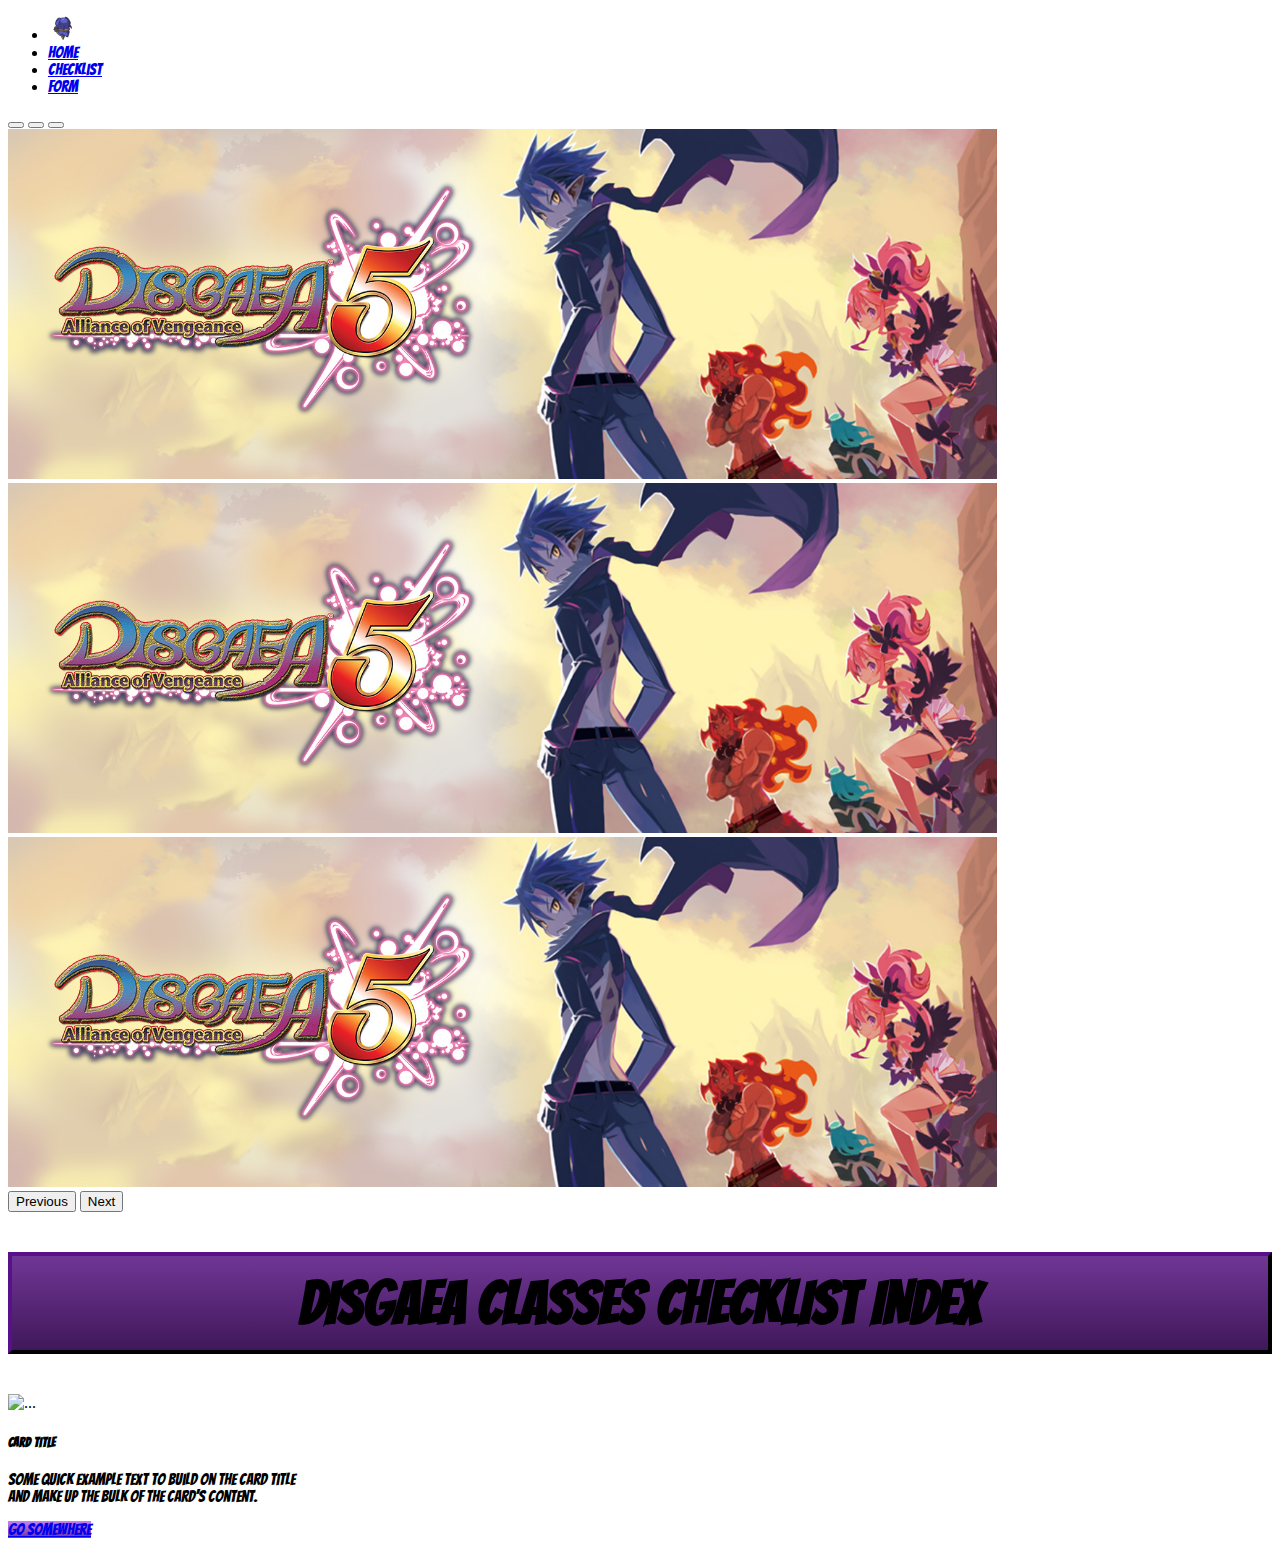
==== index.html @ 21f376df "Adicionando título mais base de cards" ====
<!DOCTYPE html>
<html lang="en">
  <head>
    <meta charset="UTF-8">
    <meta name="viewport" content="width=device-width">
    <title> TITULO </title>
    <link rel="stylesheet" href="assets/css/style.css">

    <link rel="preconnect" href="https://fonts.googleapis.com">
    <link rel="preconnect" href="https://fonts.gstatic.com" crossorigin>
    <link href="https://fonts.googleapis.com/css2?family=Bangers&display=swap" rel="stylesheet">

    <link href="https://cdn.jsdelivr.net/npm/bootstrap@5.1.3/dist/css/bootstrap.min.css" rel="stylesheet" integrity="sha384-1BmE4kWBq78iYhFldvKuhfTAU6auU8tT94WrHftjDbrCEXSU1oBoqyl2QvZ6jIW3" crossorigin="anonymous">
  </head>
  <body>
    <nav class="navbar navbar-expand-lg navbar-light bg-light">
      <div class="container-fluid">
        <div class="collapse navbar-collapse" id="navbarNav">
          <ul class="navbar-nav">
            <li class="nav-item">
              <img src="img/principais/prinny-twirl.gif" alt="" width="30" height="24">
            </li>
            <li class="nav-item fonte-master">
              <a class="nav-link active" aria-current="page" href="#">Home</a>
            </li>
            <li class="nav-item fonte-master">
              <a class="nav-link" href="#">Checklist</a>
            </li>
            <li class="nav-item fonte-master">
              <a class="nav-link" href="#">Form</a>
            </li>
          </ul>
        </div>
      </div>
    </nav>

    <div id="carouselExampleIndicators" class="carousel slide" data-bs-ride="carousel" data-bs-interval="3000">
      <div class="carousel-indicators">
        <button type="button" data-bs-target="#carouselExampleIndicators" data-bs-slide-to="0" class="active" aria-current="true" aria-label="Slide 1"></button>
        <button type="button" data-bs-target="#carouselExampleIndicators" data-bs-slide-to="1" aria-label="Slide 2"></button>
        <button type="button" data-bs-target="#carouselExampleIndicators" data-bs-slide-to="2" aria-label="Slide 3"></button>
      </div>
      <div class="carousel-inner">
        <div class="carousel-item active">
          <img src="img/principais/banner.jpg" class="d-block w-100 imagem-carrossel">
        </div>
        <div class="carousel-item">
          <img src="img/principais/banner.jpg" class="d-block w-100 imagem-carrossel">
        </div>
        <div class="carousel-item">
          <img src="img/principais/banner.jpg" class="d-block w-100 imagem-carrossel">
        </div>
      </div>
      <button class="carousel-control-prev" type="button" data-bs-target="#carouselExampleIndicators" data-bs-slide="prev">
        <span class="carousel-control-prev-icon" aria-hidden="true"></span>
        <span class="visually-hidden">Previous</span>
      </button>
      <button class="carousel-control-next" type="button" data-bs-target="#carouselExampleIndicators" data-bs-slide="next">
        <span class="carousel-control-next-icon" aria-hidden="true"></span>
        <span class="visually-hidden">Next</span>
      </button>
    </div>

    <h1 class="divisao-master">DISGAEA CLASSES CHECKLIST INDEX</h1>

    <div class="card" style="width: 18rem;">
      <img src="..." class="card-img-top" alt="...">
      <div class="card-body">
        <h5 class="card-title fonte-master">Card title</h5>
        <p class="card-text fonte-master">Some quick example text to build on the card title and make up the bulk of the card's content.</p>
        <a href="#" class="btn botao-card fonte-master">Go somewhere</a>
      </div>
    </div>

    <script src="https://cdn.jsdelivr.net/npm/bootstrap@5.1.3/dist/js/bootstrap.bundle.min.js" integrity="sha384-ka7Sk0Gln4gmtz2MlQnikT1wXgYsOg+OMhuP+IlRH9sENBO0LRn5q+8nbTov4+1p" crossorigin="anonymous"></script>
  </body>
    <footer>
    </footer>
</html>
---- assets/css/style.css ----
.imagem-carrossel {
    object-fit: cover;
    height: 350px;
}

.fonte-master {
    font-family: 'Bangers', cursive;
}

.botao-card {
    background: linear-gradient(to bottom, rgb(199, 130, 245) 0%, rgb(112, 54, 150) 100%);
}

.banner {
    width: 100%;
    height: 200px;
    object-fit: cover;
}

.divisao-master{
    font-size: 60px;
    font-weight: bold;
    font-family: 'Bangers', cursive;
    text-align:center;
    padding: 15px;
    border: 4px outset rgb(34, 7, 53);
    background: linear-gradient(to bottom, rgb(112, 54, 150) 0%, rgb(64, 24, 90) 100%);
}

.imagem-titulo {
    width: 60px;
    padding: 5px 20px 5px 20px;
    vertical-align: middle;
}

.titulo-master{
    display: inline;
    color:rgb(34, 7, 53);
}

.divisao-master1 {
    font-size: 50px;
    font-weight: bold;
    font-family: 'Bangers', cursive;
    text-align:center;
    padding: 10px;
    border: 4px outset rgb(98, 81, 248);
    background: linear-gradient(to bottom, rgb(31, 24, 94) 0%, rgb(9, 5, 43) 100%);
}

.titulo-master1 {
    display: inline;
    color:rgb(98, 81, 248);
}

.divisao-master2 {
    font-size: 50px;
    font-weight: bold;
    font-family: 'Bangers', cursive;
    text-align:center;
    padding: 10px;
    border: 4px outset rgb(241, 104, 104);
    background: linear-gradient(to bottom, rgb(116, 27, 27) 0%, rgb(78, 12, 12) 100%);
}

.titulo-master2 {
    display: inline;
    color:rgb(241, 104, 104);
}

.marcador1{
    -webkit-appearance: none;
    background-color: rgb(83, 71, 192);
    border: 1px solid black;
    box-shadow: 1px 1px 1px 0.5px rgba(0,0,0,0.5), inset 0px -15px 10px -20px rgba(0,0,0,0.05);
    padding: 8px;
	border-radius: 3px;
	display: inline-block;
	position: relative;
}

.marcador1:hover, .marcador1:checked:hover {
    box-shadow: 0 0px 2px rgb(255, 255, 255);
}

.marcador1:checked {
    background-color: rgb(31, 24, 94);
    border: 1px solid rgb(98, 89, 177);
	box-shadow: 1px 1px 1px 0.5px rgba(0,0,0,0.5), inset 0px -15px 10px -20px rgba(0,0,0,0.05);
	color: #99a1a7;
}

.marcador1:checked:after {
    content: '\2714';
	font-size: 14px;
	position: absolute;
    top: -2px;
    left: 3px;
	color: rgb(187, 177, 177);
}

.marcador2{
    -webkit-appearance: none;
    background-color: rgb(194, 52, 52);
    border: 1px solid black;
    box-shadow: 1px 1px 1px 0.5px rgba(0,0,0,0.5), inset 0px -15px 10px -20px rgba(0,0,0,0.05);
    padding: 8px;
	border-radius: 3px;
	display: inline-block;
	position: relative;
}

.marcador2:hover, .marcador2:checked:hover {
    box-shadow: 0 0px 2px rgb(255, 255, 255);
}

.marcador2:checked {
    background-color: rgb(116, 27, 27);
    border: 1px solid rgb(187, 78, 78);
	box-shadow: 1px 1px 1px 0.5px rgba(0,0,0,0.5), inset 0px -15px 10px -20px rgba(0,0,0,0.05);
	color: #99a1a7;
}

.marcador2:checked:after {
    content: '\2714';
	font-size: 14px;
	position: absolute;
    top: -2px;
    left: 3px;
	color: rgb(187, 177, 177);
}


.divisao-principal {
    display: flex;
}

.divisao-sub1 {
    flex: 1;
    font-size: 30px;
    font-weight: bold;
    font-family: 'Bangers', cursive;
    text-align:left;
    padding: 10px;
    border-style: outset;
    border-color: rgb(36, 21, 173);
    border-width: 2px 0px 2px 2px;
    background: linear-gradient(to bottom, rgb(83, 71, 192) 0%, rgb(40, 31, 122) 100%);
}

.divisao-sub2 {
    flex: 1;
    font-size: 30px;
    text-align: center;
    font-weight: bold;
    font-family: 'Bangers', cursive;
    padding: 10px;
    border-style: outset;
    border-color: rgb(36, 21, 173);
    border-width: 2px 2px 2px 0px;
    background: linear-gradient(to bottom, rgb(119, 106, 236) 0%, rgb(65, 53, 177) 100%);
}

.descricao-linha {
    display: inline;
    color:rgb(11, 6, 56);
}


.imagem-portrait {
    width: 50px;
    padding: 5px 10px 5px 10px;
    vertical-align: middle;
}

.divisao-sub3 {
    flex: 1;
    font-size: 30px;
    font-weight: bold;
    font-family: 'Bangers', cursive;
    text-align:left;
    padding: 10px;
    border-style: outset;
    border-color: rgb(177, 29, 29);
    border-width: 2px 0px 2px 2px;
    background: linear-gradient(to bottom, rgb(194, 52, 52) 0%, rgb(116, 27, 27) 100%);
}

.divisao-sub4 {
    flex: 1;
    font-size: 30px;
    text-align: center;
    font-weight: bold;
    font-family: 'Bangers', cursive;
    padding: 10px;
    border-style: outset;
    border-color: rgb(177, 29, 29);
    border-width: 2px 2px 2px 0px;
    background: linear-gradient(to bottom, rgb(231, 78, 78) 0%, rgb(194, 52, 52) 100%);
}

.descricao-linha1 {
    display: inline;
    color:rgb(54, 10, 10);;
}
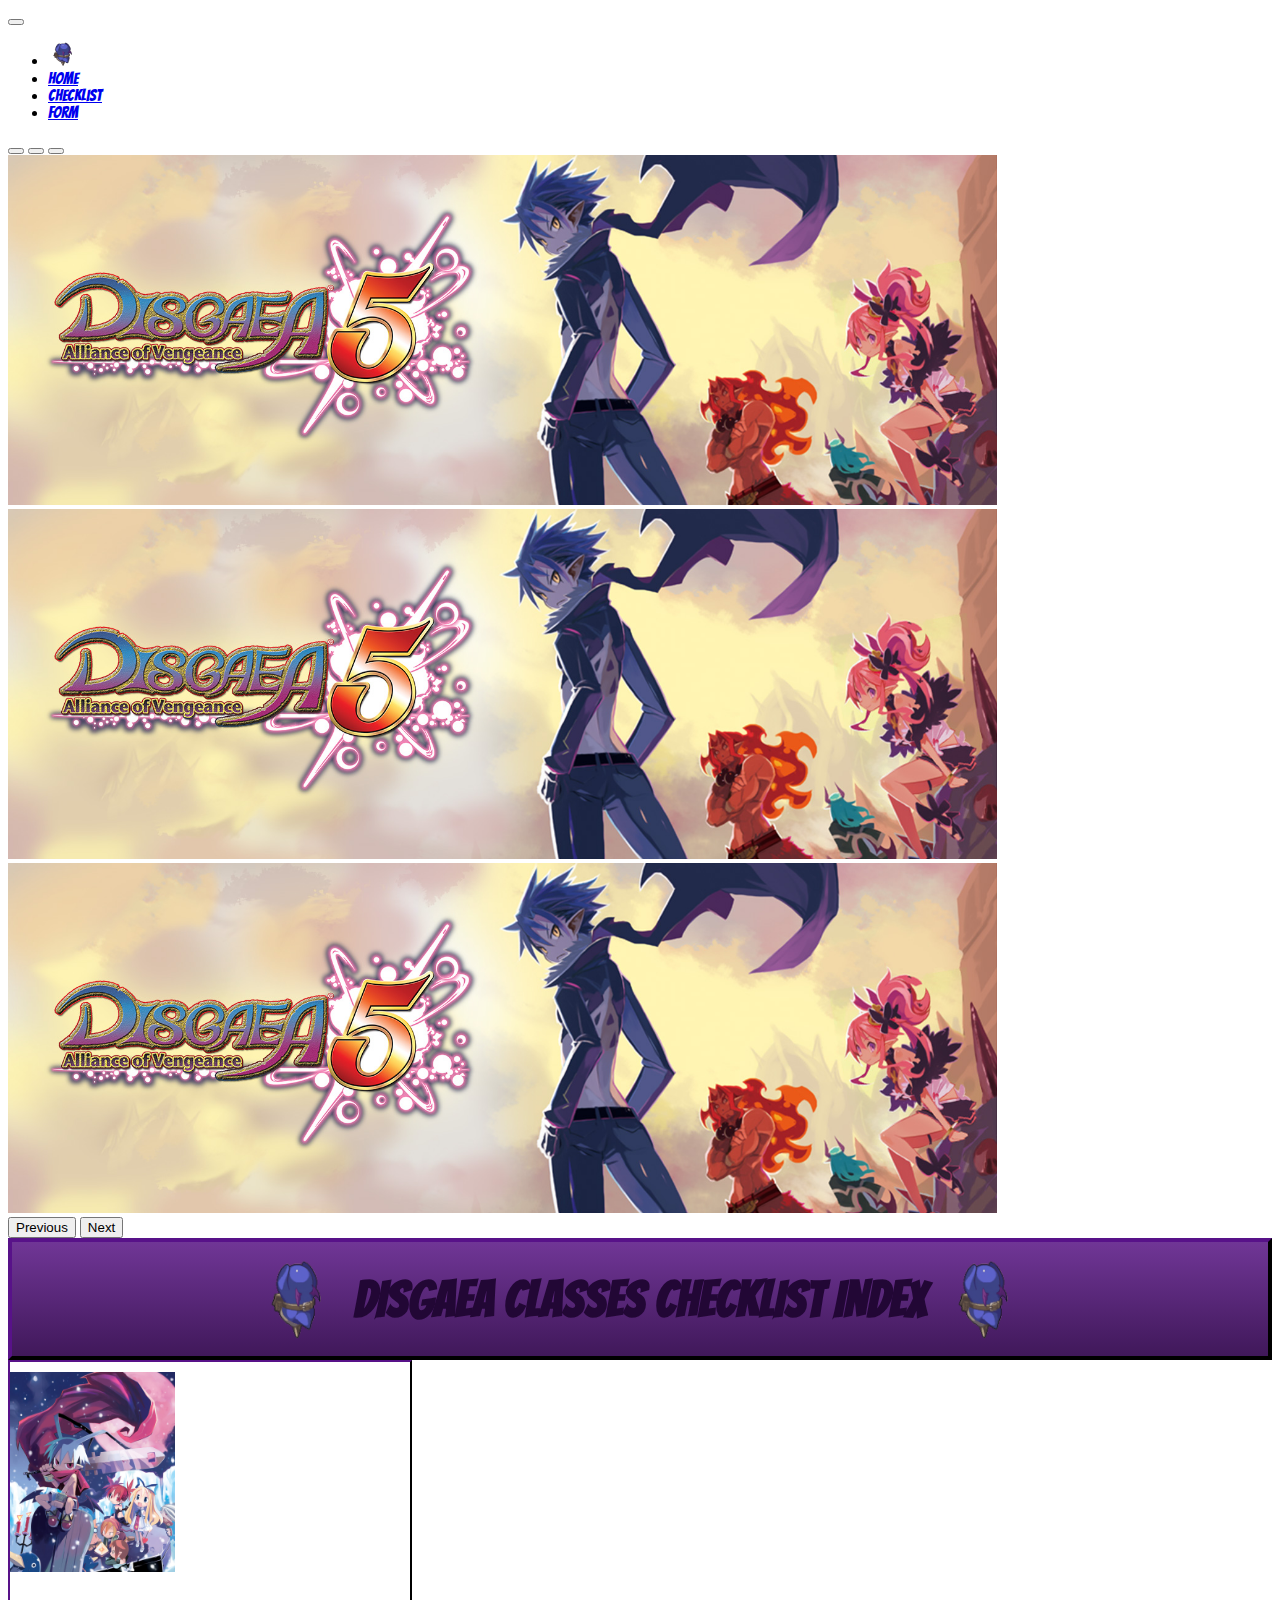
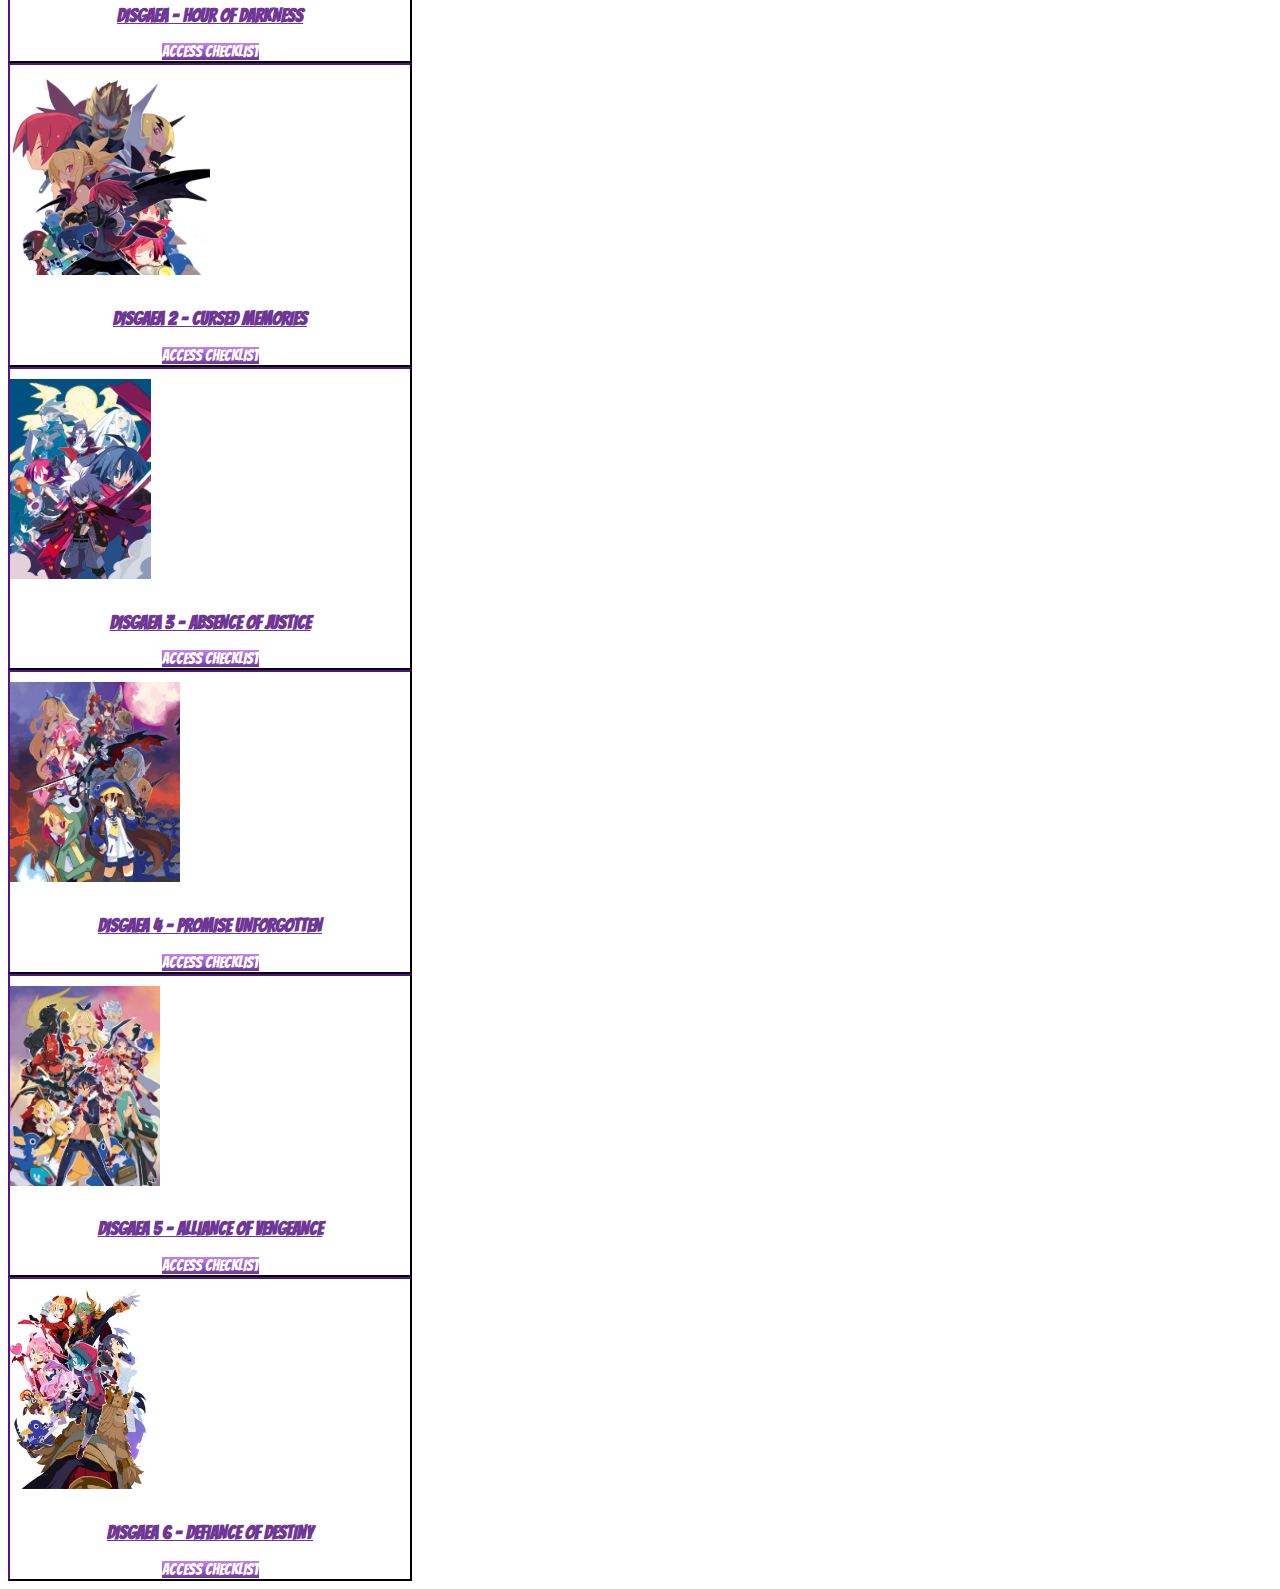
==== commit 779930e2: "Ajustando CSS, adicionando CSS e continuando cards" ====
--- a/index.html
+++ b/index.html
@@ -4,73 +4,125 @@
     <meta charset="UTF-8">
     <meta name="viewport" content="width=device-width">
     <title> TITULO </title>
+    <link href="https://cdn.jsdelivr.net/npm/bootstrap@5.1.3/dist/css/bootstrap.min.css" rel="stylesheet" integrity="sha384-1BmE4kWBq78iYhFldvKuhfTAU6auU8tT94WrHftjDbrCEXSU1oBoqyl2QvZ6jIW3" crossorigin="anonymous">
     <link rel="stylesheet" href="assets/css/style.css">
 
     <link rel="preconnect" href="https://fonts.googleapis.com">
     <link rel="preconnect" href="https://fonts.gstatic.com" crossorigin>
     <link href="https://fonts.googleapis.com/css2?family=Bangers&display=swap" rel="stylesheet">
-
-    <link href="https://cdn.jsdelivr.net/npm/bootstrap@5.1.3/dist/css/bootstrap.min.css" rel="stylesheet" integrity="sha384-1BmE4kWBq78iYhFldvKuhfTAU6auU8tT94WrHftjDbrCEXSU1oBoqyl2QvZ6jIW3" crossorigin="anonymous">
   </head>
   <body>
-    <nav class="navbar navbar-expand-lg navbar-light bg-light">
-      <div class="container-fluid">
-        <div class="collapse navbar-collapse" id="navbarNav">
-          <ul class="navbar-nav">
-            <li class="nav-item">
-              <img src="img/principais/prinny-twirl.gif" alt="" width="30" height="24">
-            </li>
-            <li class="nav-item fonte-master">
-              <a class="nav-link active" aria-current="page" href="#">Home</a>
-            </li>
-            <li class="nav-item fonte-master">
-              <a class="nav-link" href="#">Checklist</a>
-            </li>
-            <li class="nav-item fonte-master">
-              <a class="nav-link" href="#">Form</a>
-            </li>
-          </ul>
+    <header>
+      <nav class="navbar navbar-expand-lg navbar-light bg-light">
+        <button class="navbar-toggler" type="button" data-toggle="collapse" data-target="#navbarNavAltMarkup" aria-controls="navbarNavAltMarkup" aria-expanded="false"
+        aria-label="Toggle navigation"><span class="navbar-toggler-icon"></span>
+        </button>
+        <div class="container-fluid">
+          <div class="collapse navbar-collapse" id="navbarNav">
+            <ul class="navbar-nav">
+              <li class="nav-item">
+                <img src="img/principais/prinny-twirl.gif" alt="" width="30" height="24">
+              </li>
+              <li class="nav-item fonte-master">
+                <a class="nav-link active" aria-current="page" href="#">Home</a>
+              </li>
+              <li class="nav-item fonte-master">
+                <a class="nav-link" href="#">Checklist</a>
+              </li>
+              <li class="nav-item fonte-master">
+                <a class="nav-link" href="#">Form</a>
+              </li>
+            </ul>
+          </div>
         </div>
-      </div>
-    </nav>
+      </nav>
+    </header>
 
-    <div id="carouselExampleIndicators" class="carousel slide" data-bs-ride="carousel" data-bs-interval="3000">
-      <div class="carousel-indicators">
-        <button type="button" data-bs-target="#carouselExampleIndicators" data-bs-slide-to="0" class="active" aria-current="true" aria-label="Slide 1"></button>
-        <button type="button" data-bs-target="#carouselExampleIndicators" data-bs-slide-to="1" aria-label="Slide 2"></button>
-        <button type="button" data-bs-target="#carouselExampleIndicators" data-bs-slide-to="2" aria-label="Slide 3"></button>
-      </div>
-      <div class="carousel-inner">
-        <div class="carousel-item active">
-          <img src="img/principais/banner.jpg" class="d-block w-100 imagem-carrossel">
+    <main>
+      <section id="carrossel" class="carousel slide" data-bs-ride="carousel" data-bs-interval="3000">
+        <div class="carousel-indicators">
+          <button type="button" data-bs-target="#carouselExampleIndicators" data-bs-slide-to="0" class="active" aria-current="true" aria-label="Slide 1"></button>
+          <button type="button" data-bs-target="#carouselExampleIndicators" data-bs-slide-to="1" aria-label="Slide 2"></button>
+          <button type="button" data-bs-target="#carouselExampleIndicators" data-bs-slide-to="2" aria-label="Slide 3"></button>
         </div>
-        <div class="carousel-item">
-          <img src="img/principais/banner.jpg" class="d-block w-100 imagem-carrossel">
+        <div class="carousel-inner">
+          <div class="carousel-item active">
+            <img src="img/principais/banner.jpg" class="d-block w-100 imagem-carrossel">
+          </div>
+          <div class="carousel-item">
+            <img src="img/principais/banner.jpg" class="d-block w-100 imagem-carrossel">
+          </div>
+          <div class="carousel-item">
+            <img src="img/principais/banner.jpg" class="d-block w-100 imagem-carrossel">
+          </div>
         </div>
-        <div class="carousel-item">
-          <img src="img/principais/banner.jpg" class="d-block w-100 imagem-carrossel">
+        <button class="carousel-control-prev" type="button" data-bs-target="#carouselExampleIndicators" data-bs-slide="prev">
+          <span class="carousel-control-prev-icon" aria-hidden="true"></span>
+          <span class="visually-hidden">Previous</span>
+        </button>
+        <button class="carousel-control-next" type="button" data-bs-target="#carouselExampleIndicators" data-bs-slide="next">
+          <span class="carousel-control-next-icon" aria-hidden="true"></span>
+          <span class="visually-hidden">Next</span>
+        </button>
+      </section>
+
+      <section id="titulo">
+        <div class="divisao-master">
+          <img class="imagem-titulo" src="img/principais/prinny-twirl.gif">
+          <h1 class="titulo-master">DISGAEA CLASSES CHECKLIST INDEX</h1>
+          <img class="imagem-titulo" src="img/principais/prinny-twirl.gif">
         </div>
-      </div>
-      <button class="carousel-control-prev" type="button" data-bs-target="#carouselExampleIndicators" data-bs-slide="prev">
-        <span class="carousel-control-prev-icon" aria-hidden="true"></span>
-        <span class="visually-hidden">Previous</span>
-      </button>
-      <button class="carousel-control-next" type="button" data-bs-target="#carouselExampleIndicators" data-bs-slide="next">
-        <span class="carousel-control-next-icon" aria-hidden="true"></span>
-        <span class="visually-hidden">Next</span>
-      </button>
-    </div>
+      </section>
 
-    <h1 class="divisao-master">DISGAEA CLASSES CHECKLIST INDEX</h1>
+      <section class="container" id="checklists">
+        <div class="row">
+        
+          <article class="card card-geral">
+            <img src="img/cards/disgaea1.jpg" class="card-imagem">
+            <div class="card-body elemento-center">
+              <h3 class="fonte-master card-titulo">DISGAEA - HOUR OF DARKNESS</h3>
+              <a class="btn card-botao fonte-master">ACCESS CHECKLIST</a>
+            </div>
+          </article>
+          <article class="card card-geral">
+            <img src="img/cards/disgaea2.jpg" class="card-imagem" style="object-position: 0 70%;">
+            <div class="card-body elemento-center">
+              <h3 class="fonte-master card-titulo">DISGAEA 2 - CURSED MEMORIES</h3>
+              <a class="btn card-botao fonte-master">ACCESS CHECKLIST</a>
+            </div>
+          </article>
+          <article class="card card-geral">
+            <img src="img/cards/disgaea3.jpg" class="card-imagem">
+            <div class="card-body elemento-center">
+              <h3 class="fonte-master card-titulo">DISGAEA 3 - ABSENCE OF JUSTICE</h3>
+              <a class="btn card-botao fonte-master">ACCESS CHECKLIST</a>
+            </div>
+          </article>
+          <article class="card card-geral">
+            <img src="img/cards/disgaea4.jpg" class="card-imagem" style="object-position: 0 40%;">
+            <div class="card-body elemento-center">
+              <h3 class="fonte-master card-titulo">DISGAEA 4 - PROMISE UNFORGOTTEN</h3>
+              <a class="btn card-botao fonte-master">ACCESS CHECKLIST</a>
+            </div>
+          </article>
+          <article class="card card-geral">
+            <img src="img/cards/disgaea5.jpg" class="card-imagem">
+            <div class="card-body elemento-center">
+              <h3 class="fonte-master card-titulo">DISGAEA 5 - ALLIANCE OF VENGEANCE</h3>
+              <a class="btn card-botao fonte-master">ACCESS CHECKLIST</a>
+            </div>
+          </article>
+          <article class="card card-geral">
+            <img src="img/cards/disgaea6.png" class="card-imagem" style="object-position: 0 35%;">
+            <div class="card-body elemento-center">
+              <h3 class="fonte-master card-titulo">DISGAEA 6 - DEFIANCE OF DESTINY</h3>
+              <a class="btn card-botao fonte-master">ACCESS CHECKLIST</a>
+            </div>
+          </article>
+        </div>
+      </section>
 
-    <div class="card" style="width: 18rem;">
-      <img src="..." class="card-img-top" alt="...">
-      <div class="card-body">
-        <h5 class="card-title fonte-master">Card title</h5>
-        <p class="card-text fonte-master">Some quick example text to build on the card title and make up the bulk of the card's content.</p>
-        <a href="#" class="btn botao-card fonte-master">Go somewhere</a>
-      </div>
-    </div>
+    </main>
 
     <script src="https://cdn.jsdelivr.net/npm/bootstrap@5.1.3/dist/js/bootstrap.bundle.min.js" integrity="sha384-ka7Sk0Gln4gmtz2MlQnikT1wXgYsOg+OMhuP+IlRH9sENBO0LRn5q+8nbTov4+1p" crossorigin="anonymous"></script>
   </body>
--- a/assets/css/style.css
+++ b/assets/css/style.css
@@ -5,10 +5,32 @@
 
 .fonte-master {
     font-family: 'Bangers', cursive;
-}
-
-.botao-card {
+    text-decoration: unline;
+}
+
+.elemento-center {
+    text-align: center;
+}
+
+.card-geral {
+    width: 400px; 
+    border: 2px outset rgb(34, 7, 53);
+}
+
+.card-imagem {
+    object-fit:cover;
+    padding-top: 10px;
+    padding-bottom: 10px;
+    height: 200px;
+}
+.card-titulo {
+    color:rgb(112, 54, 150);
+    text-decoration: underline;
+}
+
+.card-botao {
     background: linear-gradient(to bottom, rgb(199, 130, 245) 0%, rgb(112, 54, 150) 100%);
+    color: white;
 }
 
 .banner {
@@ -28,20 +50,21 @@
 }
 
 .imagem-titulo {
-    width: 60px;
-    padding: 5px 20px 5px 20px;
+    width: 80px;
+    padding: 2px 5px 2px 5px;
     vertical-align: middle;
 }
 
 .titulo-master{
     display: inline;
+    vertical-align: middle;
+    font-size: 50px;
+    font-weight: bold;
+    font-family: 'Bangers', cursive;
     color:rgb(34, 7, 53);
 }
 
 .divisao-master1 {
-    font-size: 50px;
-    font-weight: bold;
-    font-family: 'Bangers', cursive;
     text-align:center;
     padding: 10px;
     border: 4px outset rgb(98, 81, 248);
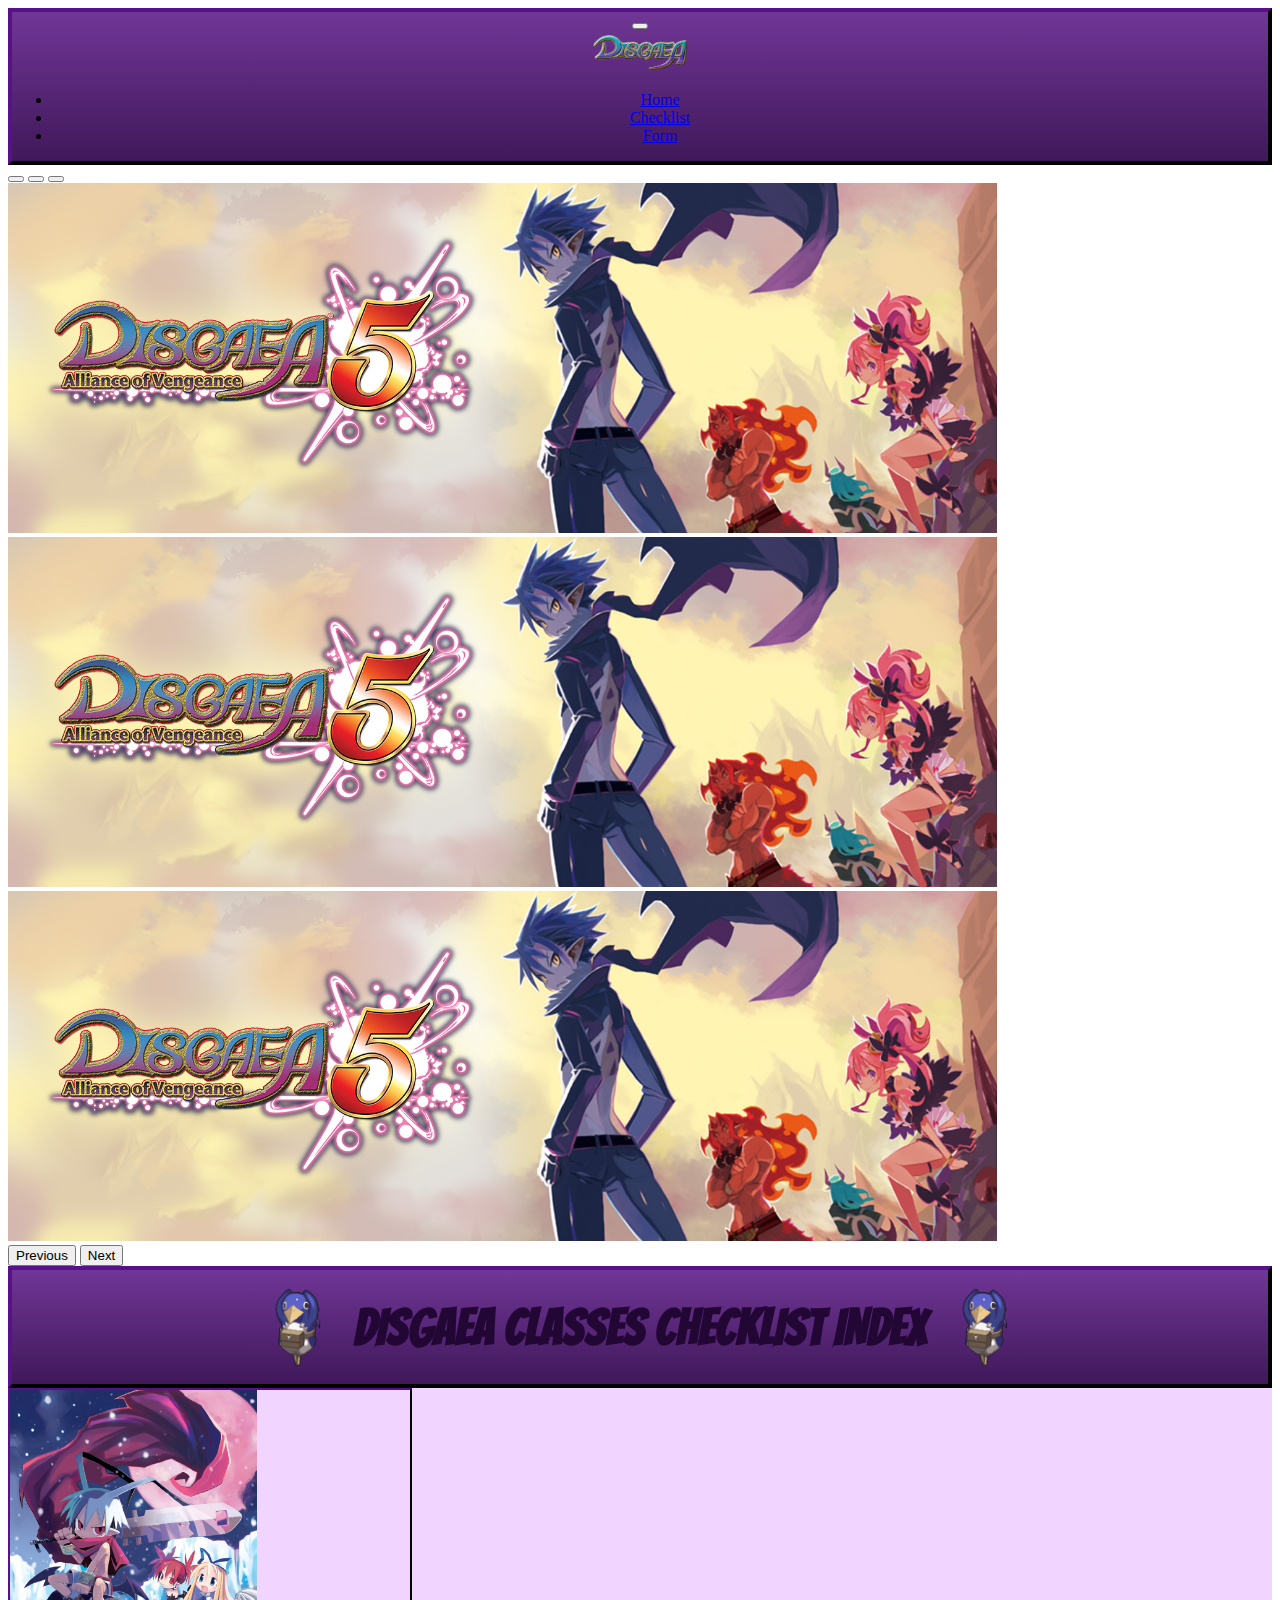
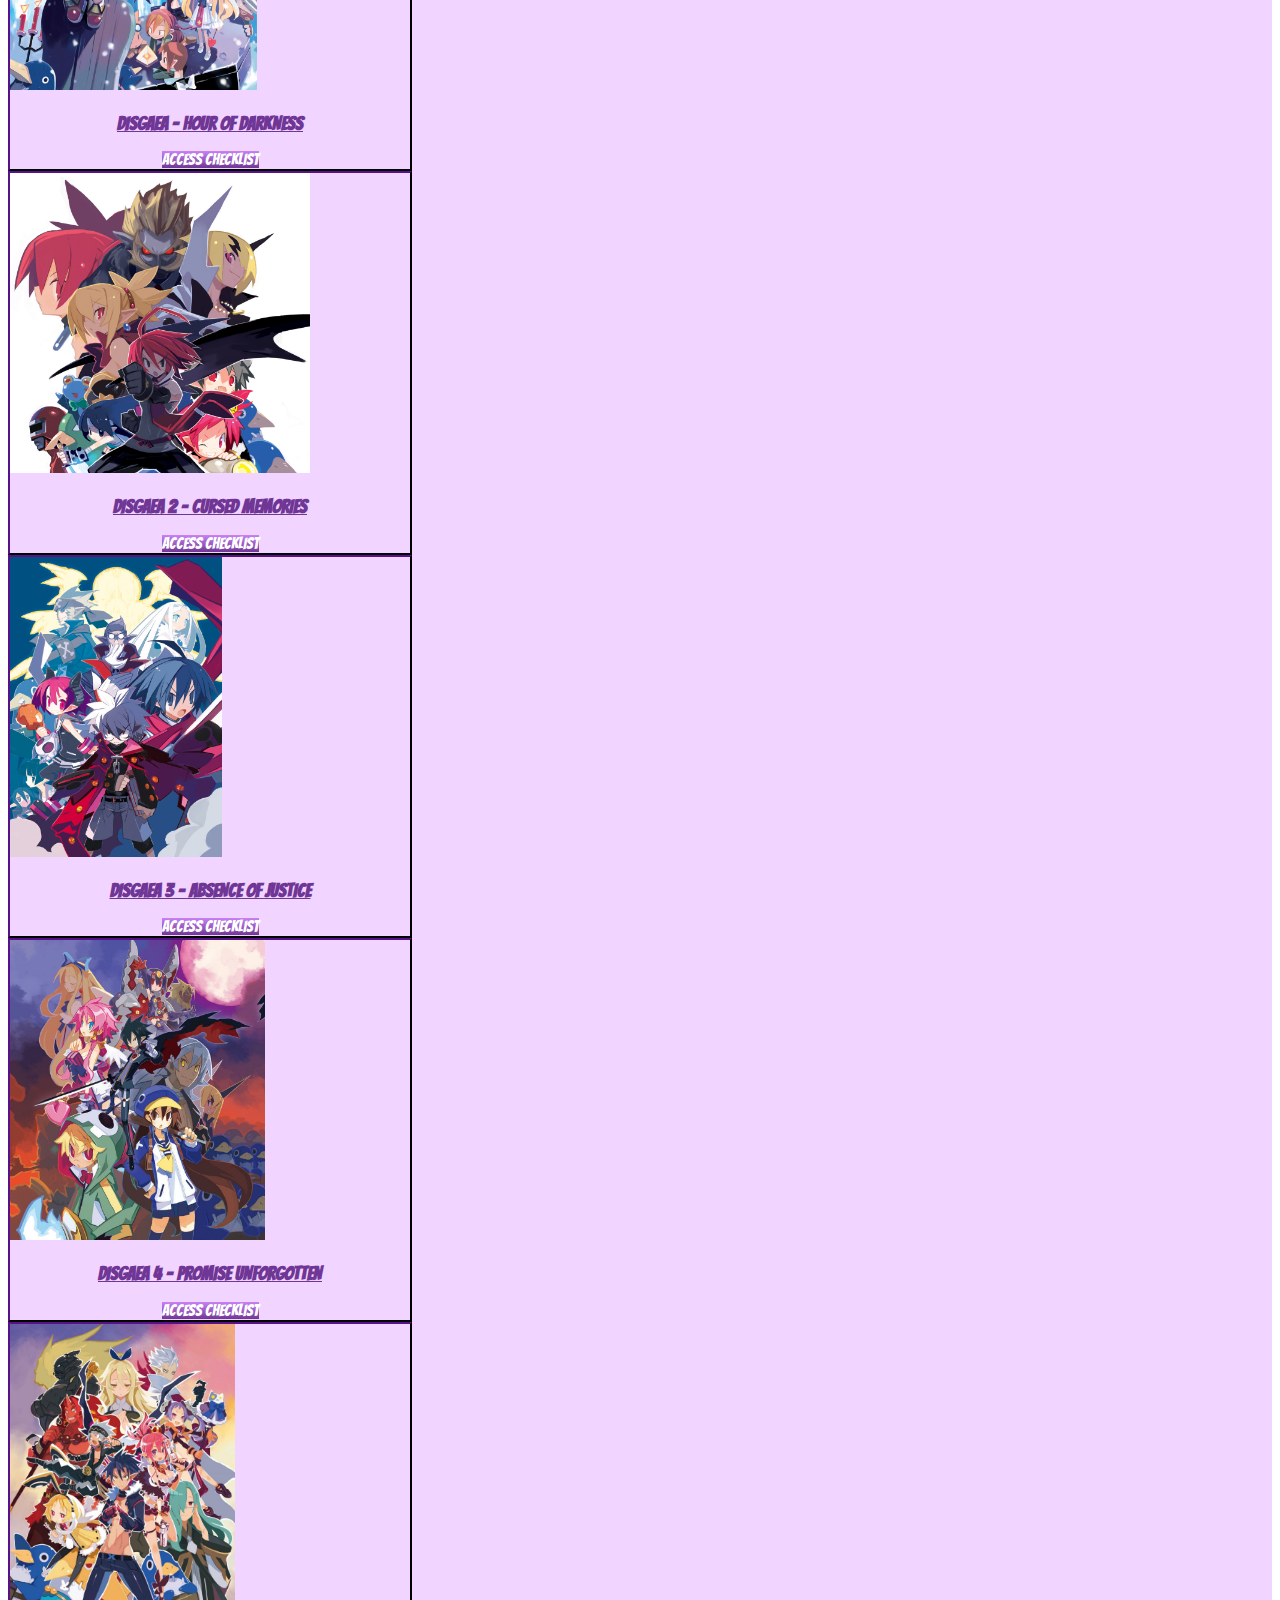
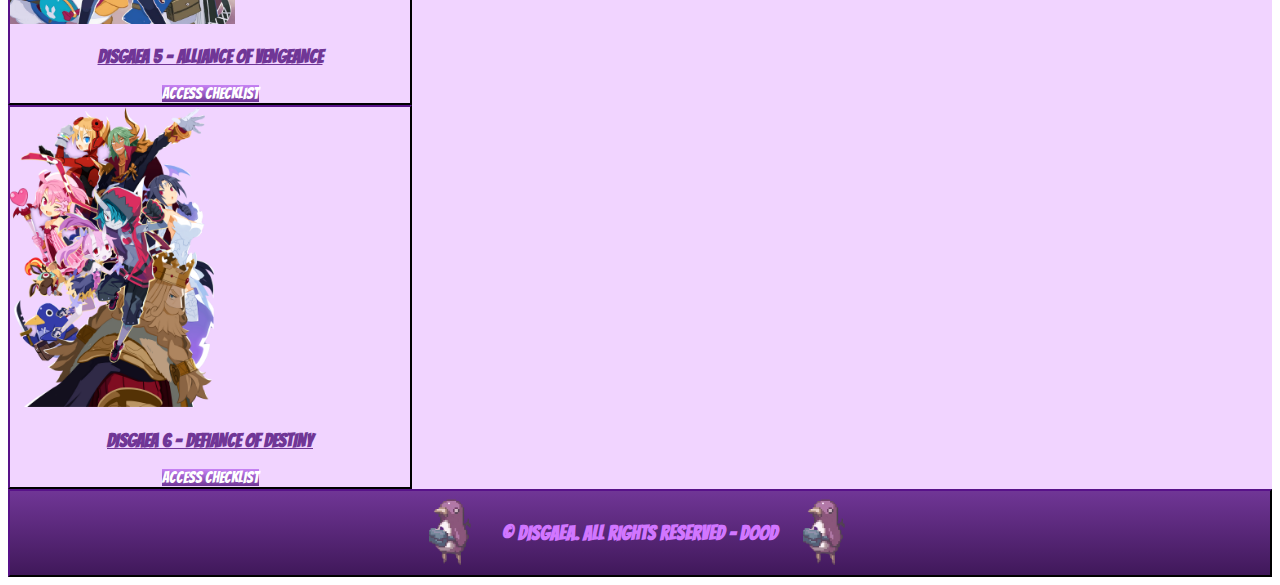
==== commit 23d70486: "Ajustando cards, footer e navbar" ====
--- a/index.html
+++ b/index.html
@@ -3,7 +3,7 @@
   <head>
     <meta charset="UTF-8">
     <meta name="viewport" content="width=device-width">
-    <title> TITULO </title>
+    <title> Disgaea Checklists </title>
     <link href="https://cdn.jsdelivr.net/npm/bootstrap@5.1.3/dist/css/bootstrap.min.css" rel="stylesheet" integrity="sha384-1BmE4kWBq78iYhFldvKuhfTAU6auU8tT94WrHftjDbrCEXSU1oBoqyl2QvZ6jIW3" crossorigin="anonymous">
     <link rel="stylesheet" href="assets/css/style.css">
 
@@ -13,33 +13,35 @@
   </head>
   <body>
     <header>
-      <nav class="navbar navbar-expand-lg navbar-light bg-light">
-        <button class="navbar-toggler" type="button" data-toggle="collapse" data-target="#navbarNavAltMarkup" aria-controls="navbarNavAltMarkup" aria-expanded="false"
-        aria-label="Toggle navigation"><span class="navbar-toggler-icon"></span>
+      <nav class="navbar navbar-expand-lg navbar-light divisao-navbar fixed-top">
+        <button class="navbar-toggler" type="button" data-bs-toggle="collapse" data-bs-target="#navbarSupportedContent" aria-controls="navbarSupportedContent" aria-expanded="false" aria-label="Toggle navigation">
+        <span class="navbar-toggler-icon"></span>
         </button>
         <div class="container-fluid">
-          <div class="collapse navbar-collapse" id="navbarNav">
-            <ul class="navbar-nav">
-              <li class="nav-item">
-                <img src="img/principais/prinny-twirl.gif" alt="" width="30" height="24">
-              </li>
-              <li class="nav-item fonte-master">
-                <a class="nav-link active" aria-current="page" href="#">Home</a>
-              </li>
-              <li class="nav-item fonte-master">
-                <a class="nav-link" href="#">Checklist</a>
-              </li>
-              <li class="nav-item fonte-master">
-                <a class="nav-link" href="#">Form</a>
-              </li>
-            </ul>
+          <img class="imagem-navbar" src="img/principais/disgaeaLogo.png">
+        </div>
+          <div class="container-fluid">
+            <div class="collapse navbar-collapse" id="navbarNav">
+              <ul class="navbar-nav">
+                <li class="nav-item">
+                  <a class="nav-link active" aria-current="page" href="#">Home</a>
+                </li>
+                <li class="nav-item">
+                  <a class="nav-link" href="#">Checklist</a>
+                </li>
+                <li class="nav-item">
+                  <a class="nav-link" href="#">Form</a>
+                </li>
+              </ul>
+            </div>
           </div>
         </div>
       </nav>
     </header>
 
     <main>
-      <section id="carrossel" class="carousel slide" data-bs-ride="carousel" data-bs-interval="3000">
+      <!-- CARROSSEL -->
+      <section id="carouselExampleIndicators" class="carousel slide" data-bs-ride="carousel" data-bs-interval="3000">
         <div class="carousel-indicators">
           <button type="button" data-bs-target="#carouselExampleIndicators" data-bs-slide-to="0" class="active" aria-current="true" aria-label="Slide 1"></button>
           <button type="button" data-bs-target="#carouselExampleIndicators" data-bs-slide-to="1" aria-label="Slide 2"></button>
@@ -66,7 +68,8 @@
         </button>
       </section>
 
-      <section id="titulo">
+      <section>
+        <!-- TÍTULO -->
         <div class="divisao-master">
           <img class="imagem-titulo" src="img/principais/prinny-twirl.gif">
           <h1 class="titulo-master">DISGAEA CLASSES CHECKLIST INDEX</h1>
@@ -74,45 +77,45 @@
         </div>
       </section>
 
-      <section class="container" id="checklists">
-        <div class="row">
-        
-          <article class="card card-geral">
+      <!-- CARDS CHECKLIST -->
+      <section class="container-fluid container-checklists">
+        <div class="row justify-content-center">        
+          <article class="card card-geral p-0 m-5 col-12 col-md-4">
             <img src="img/cards/disgaea1.jpg" class="card-imagem">
             <div class="card-body elemento-center">
               <h3 class="fonte-master card-titulo">DISGAEA - HOUR OF DARKNESS</h3>
               <a class="btn card-botao fonte-master">ACCESS CHECKLIST</a>
             </div>
           </article>
-          <article class="card card-geral">
-            <img src="img/cards/disgaea2.jpg" class="card-imagem" style="object-position: 0 70%;">
+          <article class="card card-geral p-0 m-5 col-12 col-md-4">
+            <img src="img/cards/disgaea2.jpg" class="card-imagem" style="object-position: 0 80%;">
             <div class="card-body elemento-center">
               <h3 class="fonte-master card-titulo">DISGAEA 2 - CURSED MEMORIES</h3>
               <a class="btn card-botao fonte-master">ACCESS CHECKLIST</a>
             </div>
           </article>
-          <article class="card card-geral">
+          <article class="card card-geral p-0 m-5 col-12 col-md-4">
             <img src="img/cards/disgaea3.jpg" class="card-imagem">
             <div class="card-body elemento-center">
               <h3 class="fonte-master card-titulo">DISGAEA 3 - ABSENCE OF JUSTICE</h3>
               <a class="btn card-botao fonte-master">ACCESS CHECKLIST</a>
             </div>
           </article>
-          <article class="card card-geral">
+          <article class="card card-geral p-0 m-5 col-12 col-md-4">
             <img src="img/cards/disgaea4.jpg" class="card-imagem" style="object-position: 0 40%;">
             <div class="card-body elemento-center">
               <h3 class="fonte-master card-titulo">DISGAEA 4 - PROMISE UNFORGOTTEN</h3>
               <a class="btn card-botao fonte-master">ACCESS CHECKLIST</a>
             </div>
           </article>
-          <article class="card card-geral">
+          <article class="card card-geral p-0 m-5 col-12 col-md-4">
             <img src="img/cards/disgaea5.jpg" class="card-imagem">
             <div class="card-body elemento-center">
               <h3 class="fonte-master card-titulo">DISGAEA 5 - ALLIANCE OF VENGEANCE</h3>
               <a class="btn card-botao fonte-master">ACCESS CHECKLIST</a>
             </div>
           </article>
-          <article class="card card-geral">
+          <article class="card card-geral p-0 m-5 col-12 col-md-4">
             <img src="img/cards/disgaea6.png" class="card-imagem" style="object-position: 0 35%;">
             <div class="card-body elemento-center">
               <h3 class="fonte-master card-titulo">DISGAEA 6 - DEFIANCE OF DESTINY</h3>
@@ -121,11 +124,13 @@
           </article>
         </div>
       </section>
-
     </main>
 
     <script src="https://cdn.jsdelivr.net/npm/bootstrap@5.1.3/dist/js/bootstrap.bundle.min.js" integrity="sha384-ka7Sk0Gln4gmtz2MlQnikT1wXgYsOg+OMhuP+IlRH9sENBO0LRn5q+8nbTov4+1p" crossorigin="anonymous"></script>
   </body>
-    <footer>
+    <footer class="background-forte p-2 divisao-footer">
+      <img class="imagem-titulo" src="img/principais/prinny-salute.gif">
+      <p class="m-0 titulo-footer">&copy; DISGAEA. ALL RIGHTS RESERVED - DOOD</p>
+      <img class="imagem-titulo" src="img/principais/prinny-salute.gif">
     </footer>
 </html>--- a/assets/css/style.css
+++ b/assets/css/style.css
@@ -1,3 +1,18 @@
+/* HOME */
+
+.divisao-navbar {
+    text-align: center;
+    border: 4px outset rgb(34, 7, 53);
+    background: linear-gradient(to bottom, rgb(112, 54, 150) 0%, rgb(64, 24, 90) 100%);
+}
+
+.imagem-navbar {
+    max-height: 35px;
+    width: auto;
+    margin: 5px;
+    vertical-align: middle;
+}
+
 .imagem-carrossel {
     object-fit: cover;
     height: 350px;
@@ -12,17 +27,20 @@
     text-align: center;
 }
 
+.container-checklists {
+    background-color: rgb(241, 212, 255);
+}
+
 .card-geral {
-    width: 400px; 
+    max-width: 400px; 
     border: 2px outset rgb(34, 7, 53);
 }
 
 .card-imagem {
     object-fit:cover;
-    padding-top: 10px;
-    padding-bottom: 10px;
-    height: 200px;
-}
+    height: 300px;
+}
+
 .card-titulo {
     color:rgb(112, 54, 150);
     text-decoration: underline;
@@ -32,6 +50,26 @@
     background: linear-gradient(to bottom, rgb(199, 130, 245) 0%, rgb(112, 54, 150) 100%);
     color: white;
 }
+
+.background-forte {
+    background: linear-gradient(to bottom, rgb(112, 54, 150) 0%, rgb(64, 24, 90) 100%);
+}
+
+.divisao-footer {
+    font-size: 20px;
+    font-weight: bold;
+    font-family: 'Bangers', cursive;
+    text-align:center;
+    border: 2px outset rgb(34, 7, 53);
+}
+
+.titulo-footer {
+    display: inline;
+    vertical-align: middle;
+    color:rgb(209, 118, 255);
+}
+
+/* CHECKLIST D5 */
 
 .banner {
     width: 100%;
@@ -39,7 +77,7 @@
     object-fit: cover;
 }
 
-.divisao-master{
+.divisao-master {
     font-size: 60px;
     font-weight: bold;
     font-family: 'Bangers', cursive;
@@ -55,7 +93,7 @@
     vertical-align: middle;
 }
 
-.titulo-master{
+.titulo-master {
     display: inline;
     vertical-align: middle;
     font-size: 50px;
@@ -91,7 +129,7 @@
     color:rgb(241, 104, 104);
 }
 
-.marcador1{
+.marcador1 {
     -webkit-appearance: none;
     background-color: rgb(83, 71, 192);
     border: 1px solid black;
@@ -122,7 +160,7 @@
 	color: rgb(187, 177, 177);
 }
 
-.marcador2{
+.marcador2 {
     -webkit-appearance: none;
     background-color: rgb(194, 52, 52);
     border: 1px solid black;
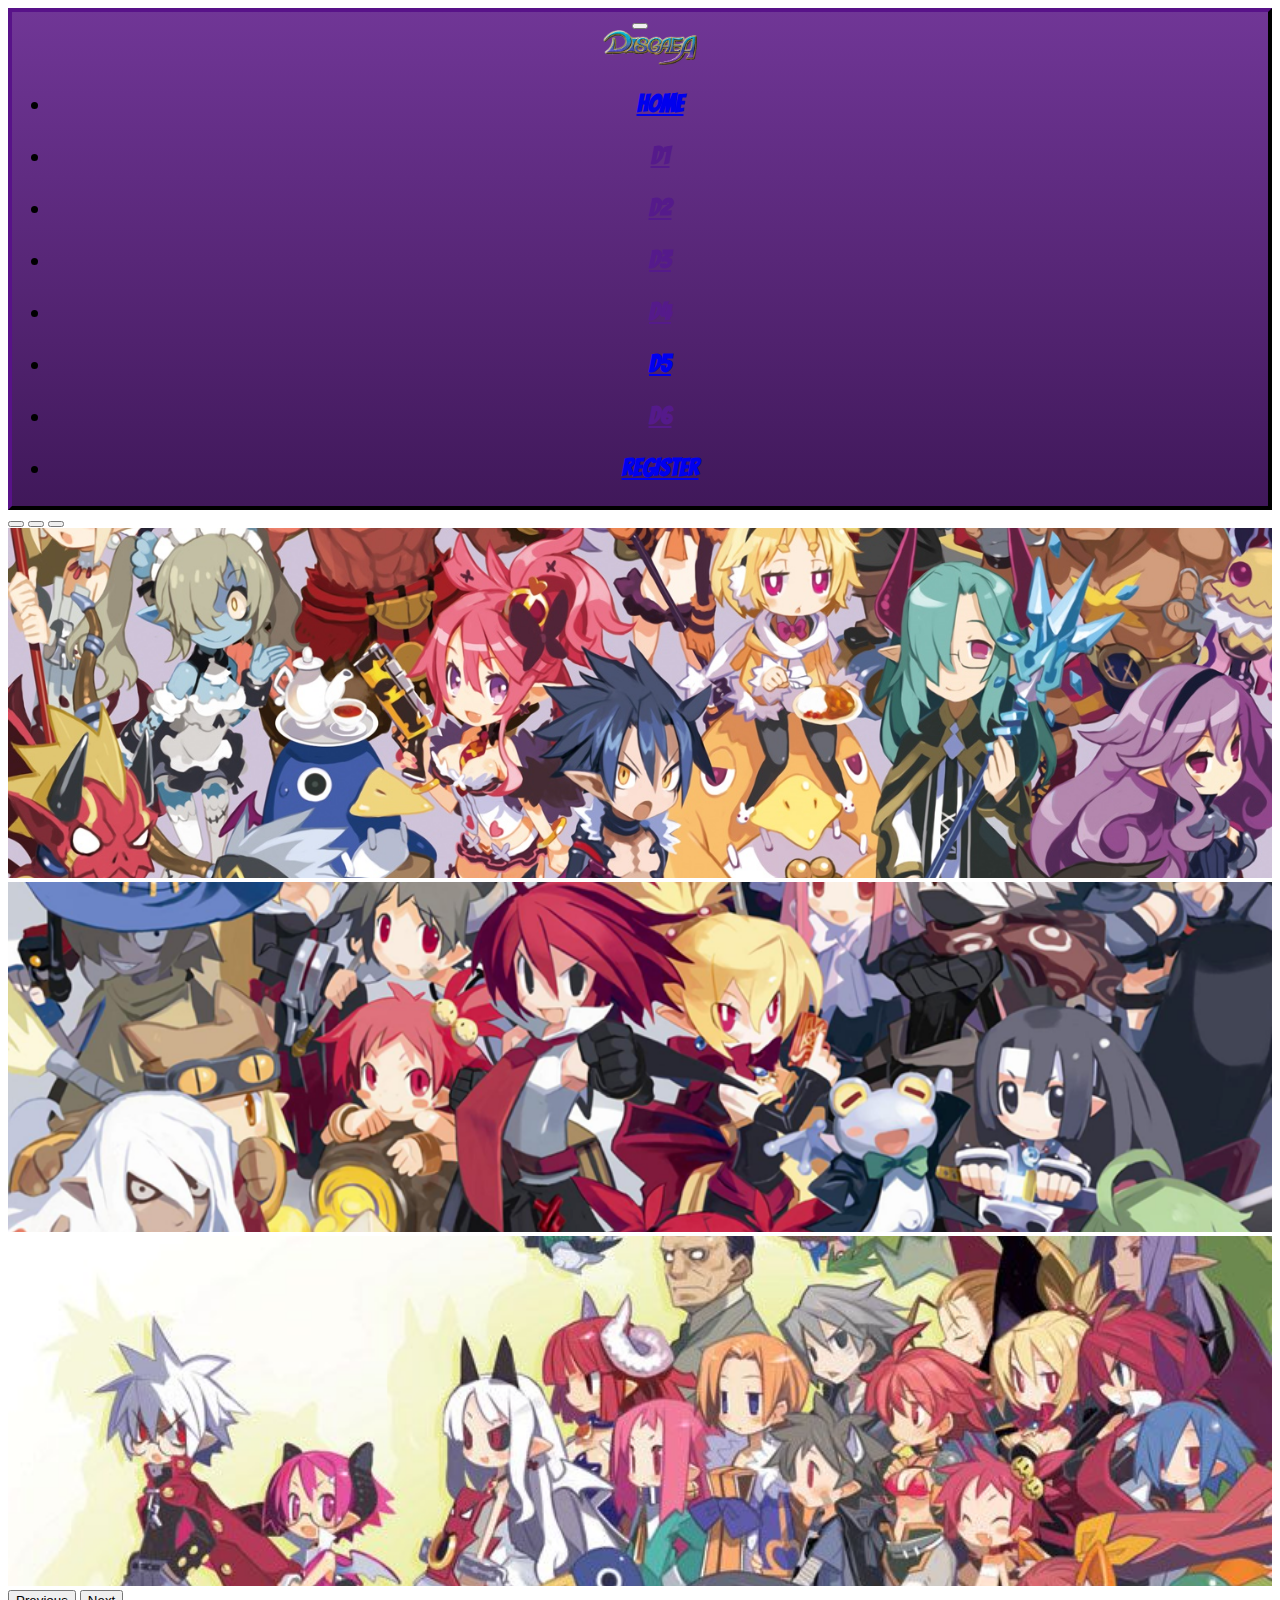
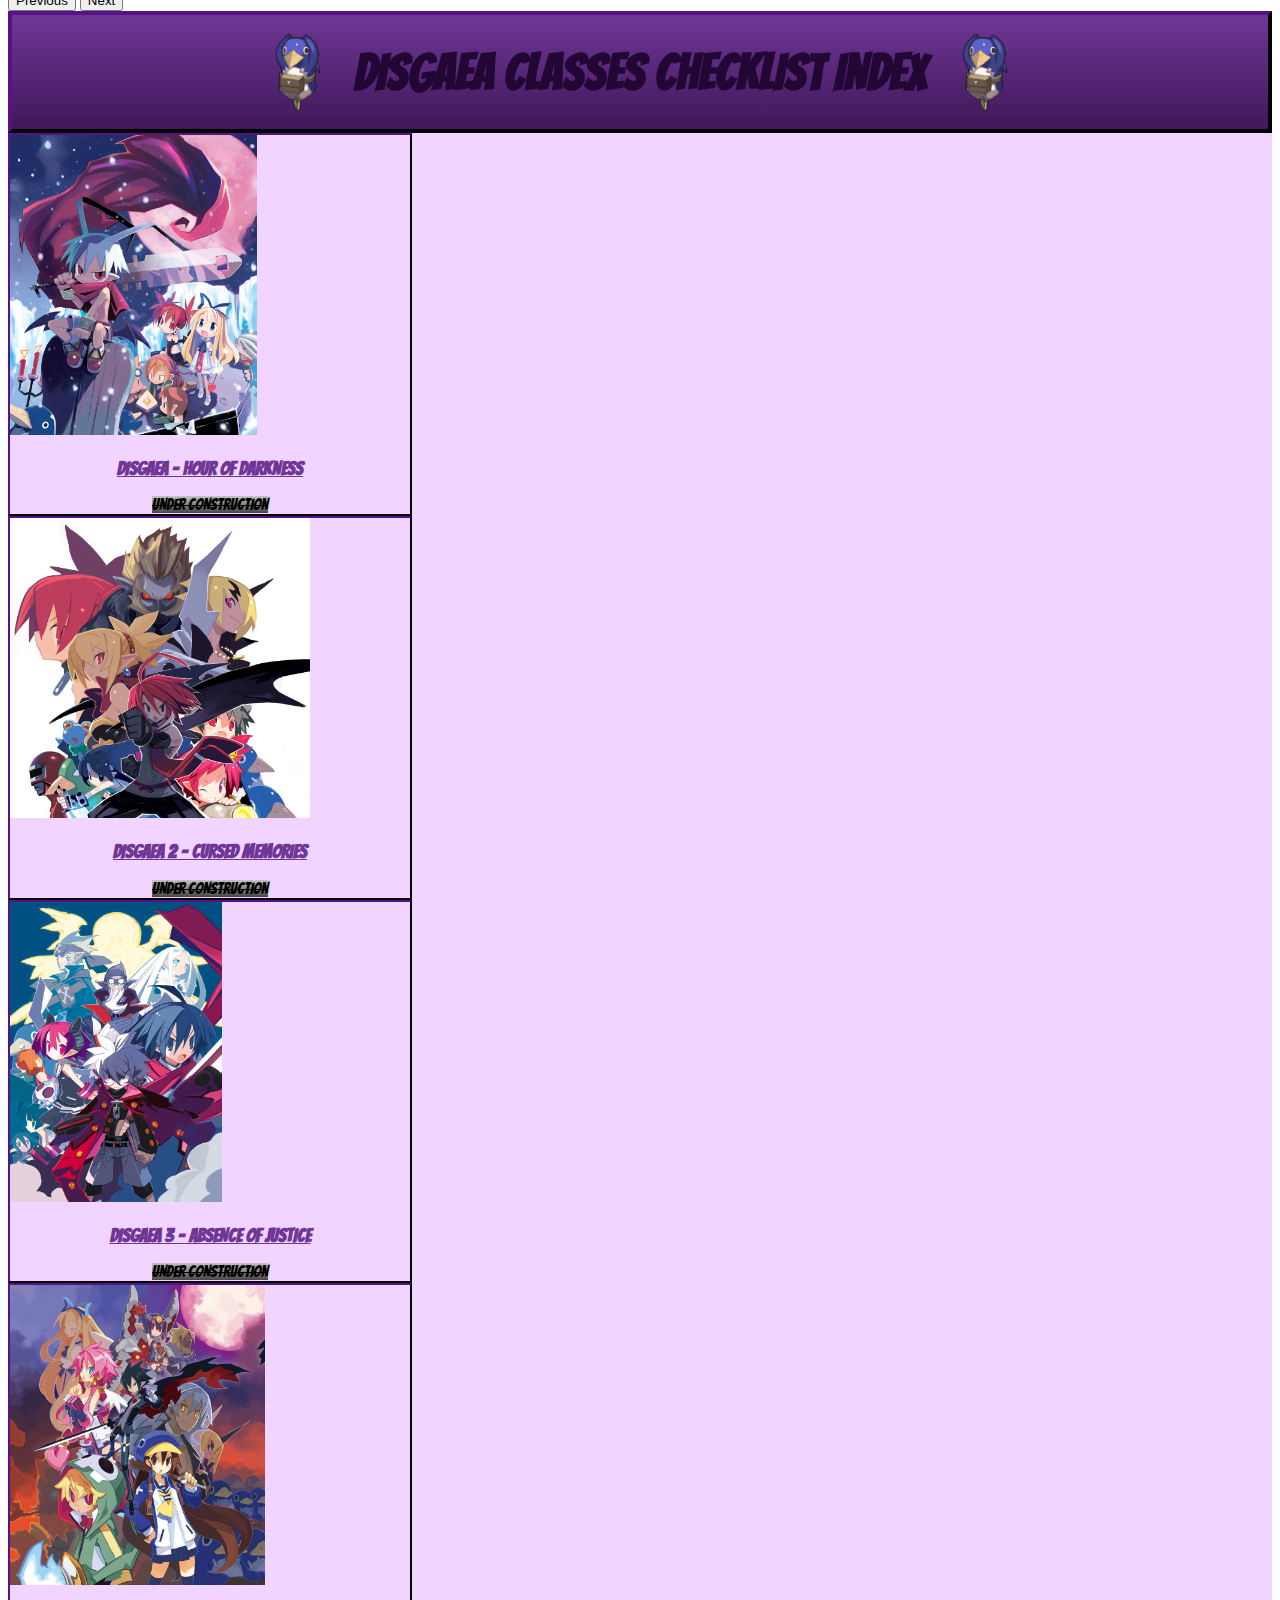
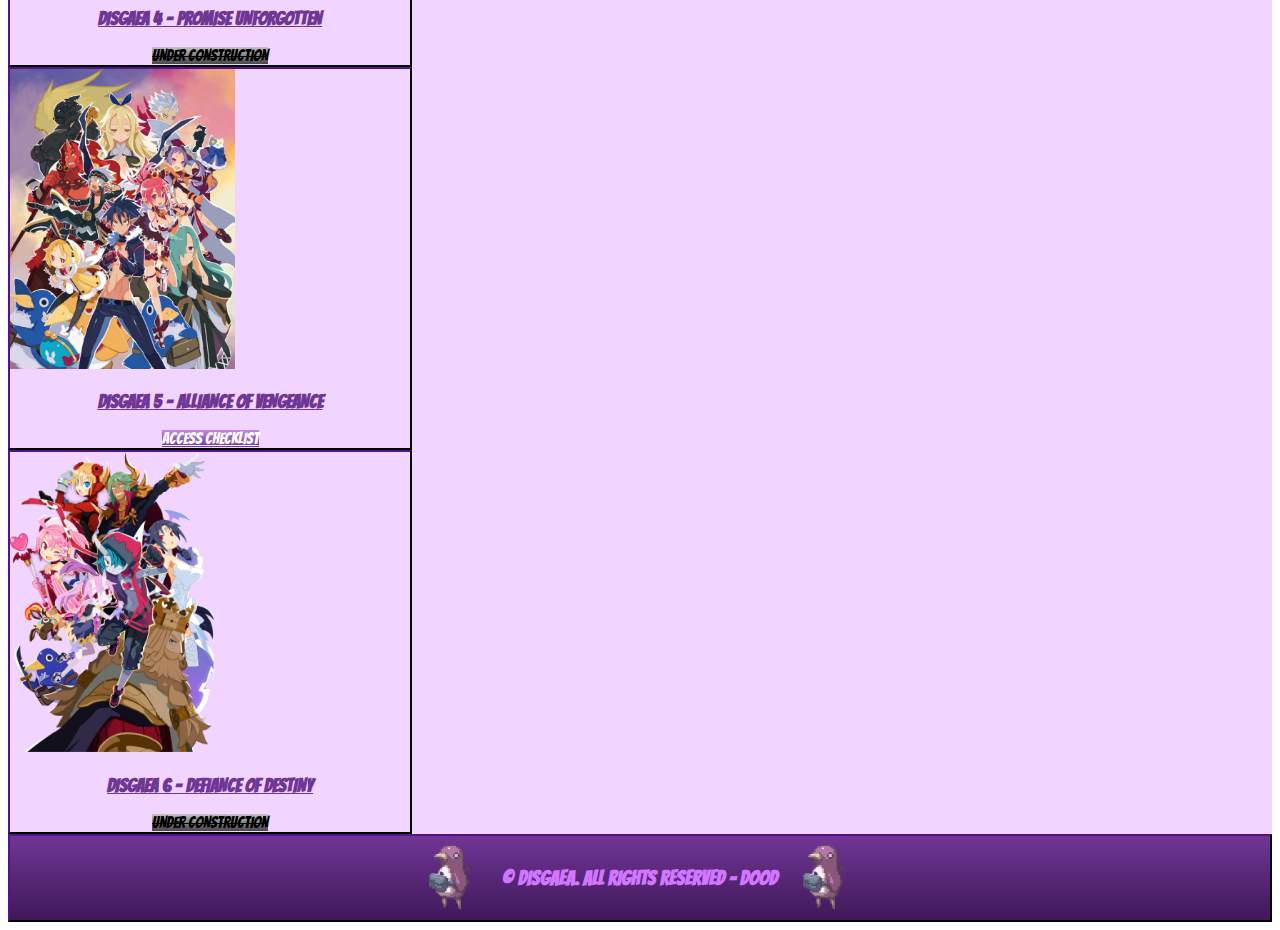
==== commit 69637df7: "Quase finalização da Home Page" ====
--- a/index.html
+++ b/index.html
@@ -20,20 +20,34 @@
         <div class="container-fluid">
           <img class="imagem-navbar" src="img/principais/disgaeaLogo.png">
         </div>
-          <div class="container-fluid">
-            <div class="collapse navbar-collapse" id="navbarNav">
-              <ul class="navbar-nav">
-                <li class="nav-item">
-                  <a class="nav-link active" aria-current="page" href="#">Home</a>
-                </li>
-                <li class="nav-item">
-                  <a class="nav-link" href="#">Checklist</a>
-                </li>
-                <li class="nav-item">
-                  <a class="nav-link" href="#">Form</a>
-                </li>
-              </ul>
-            </div>
+        <div class="container-fluid">
+          <div class="collapse navbar-collapse" id="navbarNav">
+            <ul class="navbar-nav escrita-navbar">
+              <li class="nav-item">
+                <a class="nav-link" aria-current="page" href="index.html"><p class="m-0">HOME</p></a>
+              </li>
+              <li class="nav-item">
+                <a class="nav-link disabled" href=""><p class="m-0">D1</p></a>
+              </li>
+              <li class="nav-item">
+                <a class="nav-link disabled" href=""><p class="m-0">D2</p></a>
+              </li>
+              <li class="nav-item">
+                <a class="nav-link disabled" href=""><p class="m-0">D3</p></a>
+              </li>
+              <li class="nav-item">
+                <a class="nav-link disabled" href=""><p class="m-0">D4</p></a>
+              </li>
+              <li class="nav-item">
+                <a class="nav-link" href="checklist5.html"><p class="m-0">D5</p></a>
+              </li>
+              <li class="nav-item">
+                <a class="nav-link disabled" href=""><p class="m-0">D6</p></a>
+              </li>
+              <li class="nav-item">
+                <a class="nav-link" href="register.html"><p class="m-0">REGISTER</p></a>
+              </li>
+            </ul>
           </div>
         </div>
       </nav>
@@ -49,13 +63,13 @@
         </div>
         <div class="carousel-inner">
           <div class="carousel-item active">
-            <img src="img/principais/banner.jpg" class="d-block w-100 imagem-carrossel">
+            <img src="img/principais/disgaea5banner.jpg" class="imagem-carrossel">
           </div>
           <div class="carousel-item">
-            <img src="img/principais/banner.jpg" class="d-block w-100 imagem-carrossel">
+            <img src="img/principais/disgaea2banner.png" class="imagem-carrossel" style="object-position: 0 20%;">
           </div>
           <div class="carousel-item">
-            <img src="img/principais/banner.jpg" class="d-block w-100 imagem-carrossel">
+            <img src="img/principais/disgaea3banner.jpg" class="imagem-carrossel">
           </div>
         </div>
         <button class="carousel-control-prev" type="button" data-bs-target="#carouselExampleIndicators" data-bs-slide="prev">
@@ -84,42 +98,42 @@
             <img src="img/cards/disgaea1.jpg" class="card-imagem">
             <div class="card-body elemento-center">
               <h3 class="fonte-master card-titulo">DISGAEA - HOUR OF DARKNESS</h3>
-              <a class="btn card-botao fonte-master">ACCESS CHECKLIST</a>
+              <a class="btn card-botao fonte-master not-avaiable">UNDER CONSTRUCTION</a>
             </div>
           </article>
           <article class="card card-geral p-0 m-5 col-12 col-md-4">
             <img src="img/cards/disgaea2.jpg" class="card-imagem" style="object-position: 0 80%;">
             <div class="card-body elemento-center">
               <h3 class="fonte-master card-titulo">DISGAEA 2 - CURSED MEMORIES</h3>
-              <a class="btn card-botao fonte-master">ACCESS CHECKLIST</a>
+              <a class="btn card-botao fonte-master not-avaiable">UNDER CONSTRUCTION</a>
             </div>
           </article>
           <article class="card card-geral p-0 m-5 col-12 col-md-4">
             <img src="img/cards/disgaea3.jpg" class="card-imagem">
             <div class="card-body elemento-center">
               <h3 class="fonte-master card-titulo">DISGAEA 3 - ABSENCE OF JUSTICE</h3>
-              <a class="btn card-botao fonte-master">ACCESS CHECKLIST</a>
+              <a class="btn card-botao fonte-master not-avaiable">UNDER CONSTRUCTION</a>
             </div>
           </article>
           <article class="card card-geral p-0 m-5 col-12 col-md-4">
             <img src="img/cards/disgaea4.jpg" class="card-imagem" style="object-position: 0 40%;">
             <div class="card-body elemento-center">
               <h3 class="fonte-master card-titulo">DISGAEA 4 - PROMISE UNFORGOTTEN</h3>
-              <a class="btn card-botao fonte-master">ACCESS CHECKLIST</a>
+              <a class="btn card-botao fonte-master not-avaiable">UNDER CONSTRUCTION</a>
             </div>
           </article>
           <article class="card card-geral p-0 m-5 col-12 col-md-4">
             <img src="img/cards/disgaea5.jpg" class="card-imagem">
             <div class="card-body elemento-center">
               <h3 class="fonte-master card-titulo">DISGAEA 5 - ALLIANCE OF VENGEANCE</h3>
-              <a class="btn card-botao fonte-master">ACCESS CHECKLIST</a>
+              <a class="btn card-botao fonte-master" href="checklist5.html">ACCESS CHECKLIST</a>
             </div>
           </article>
           <article class="card card-geral p-0 m-5 col-12 col-md-4">
             <img src="img/cards/disgaea6.png" class="card-imagem" style="object-position: 0 35%;">
             <div class="card-body elemento-center">
               <h3 class="fonte-master card-titulo">DISGAEA 6 - DEFIANCE OF DESTINY</h3>
-              <a class="btn card-botao fonte-master">ACCESS CHECKLIST</a>
+              <a class="btn card-botao fonte-master not-avaiable">UNDER CONSTRUCTION</a>
             </div>
           </article>
         </div>
--- a/assets/css/style.css
+++ b/assets/css/style.css
@@ -9,18 +9,29 @@
 .imagem-navbar {
     max-height: 35px;
     width: auto;
-    margin: 5px;
-    vertical-align: middle;
+    margin-left: 20px;
+    vertical-align: middle;
+}
+
+.escrita-navbar {
+    font-family: 'Bangers', cursive;
+    font-size: 25px;
+    font-weight: bold;
+}
+
+nav p:hover{
+    text-decoration: underline;
+    color:rgb(209, 118, 255);
 }
 
 .imagem-carrossel {
     object-fit: cover;
     height: 350px;
+    width: 100%;
 }
 
 .fonte-master {
     font-family: 'Bangers', cursive;
-    text-decoration: unline;
 }
 
 .elemento-center {
@@ -49,6 +60,12 @@
 .card-botao {
     background: linear-gradient(to bottom, rgb(199, 130, 245) 0%, rgb(112, 54, 150) 100%);
     color: white;
+}
+
+.not-avaiable {
+    text-decoration: line-through;
+    background: linear-gradient(to bottom, rgb(196, 196, 196) 0%, rgb(70, 70, 70) 100%);
+    color: rgb(0, 0, 0);
 }
 
 .background-forte {
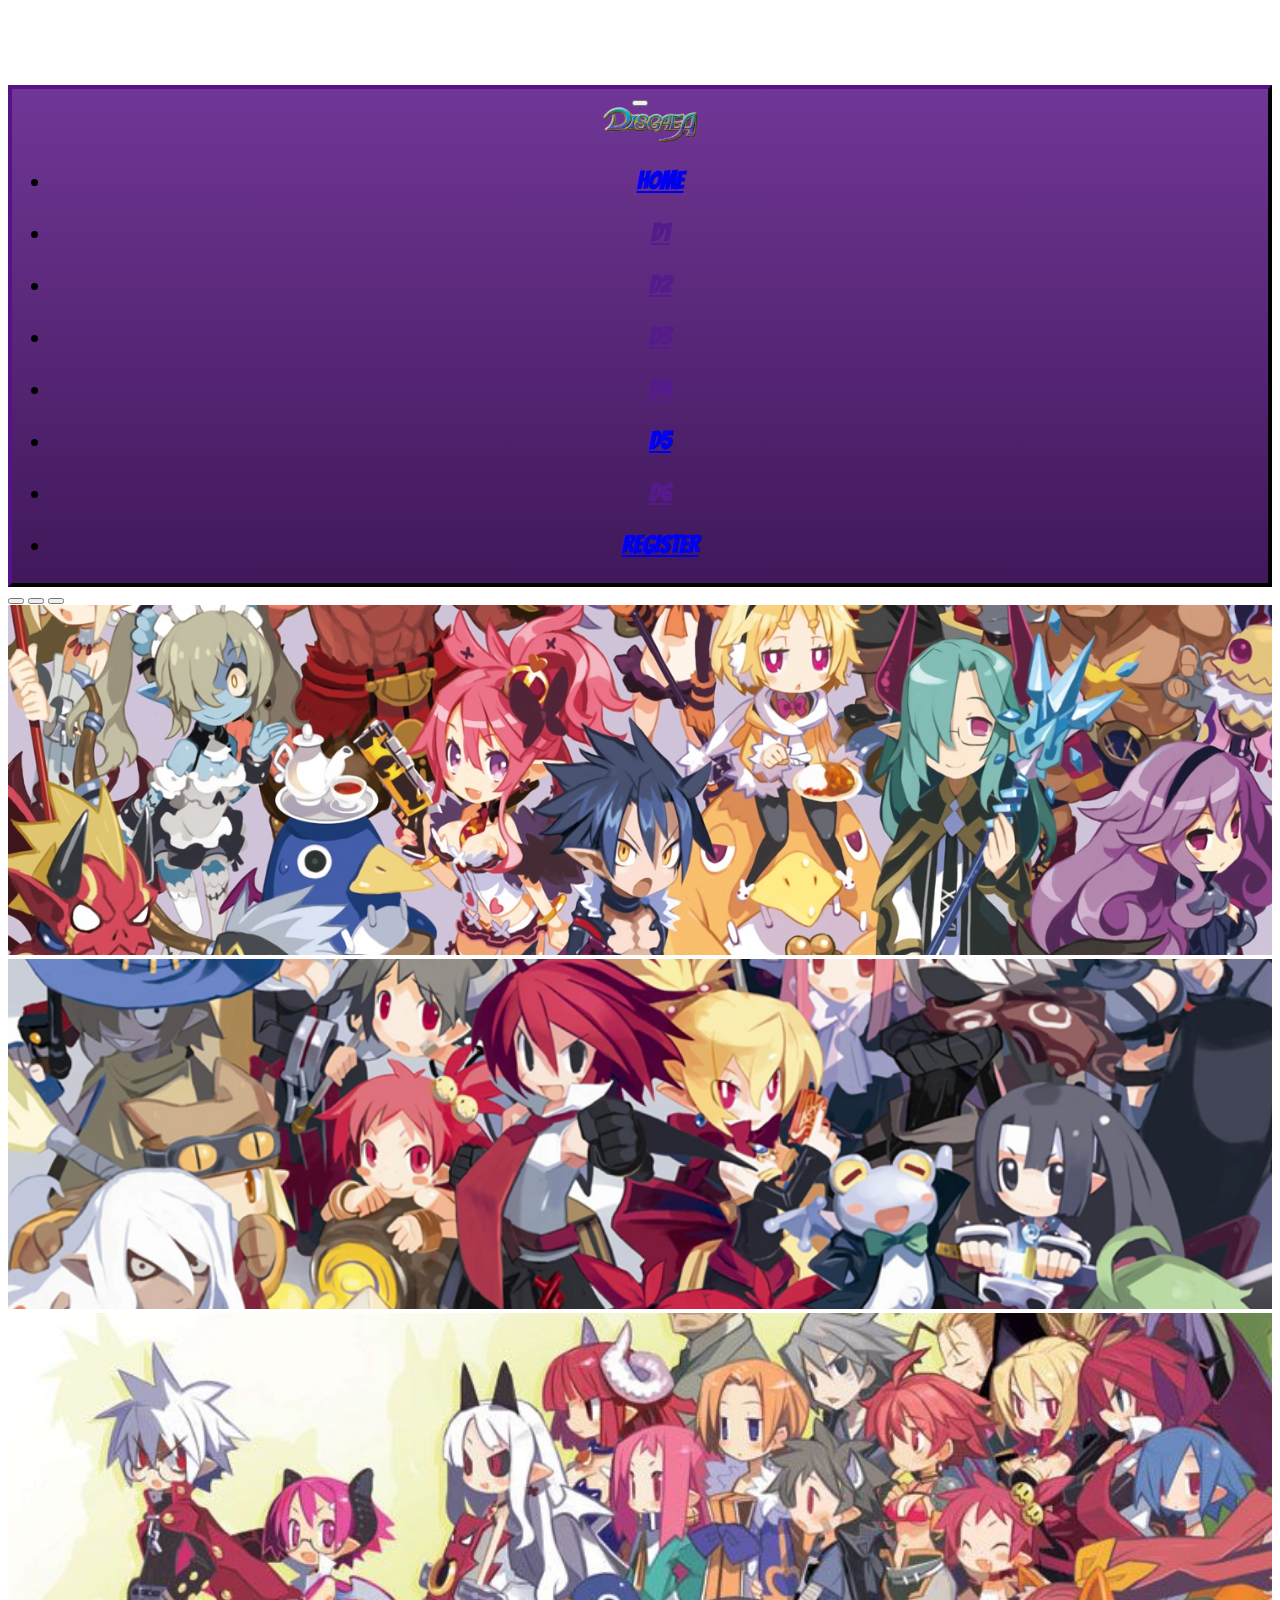
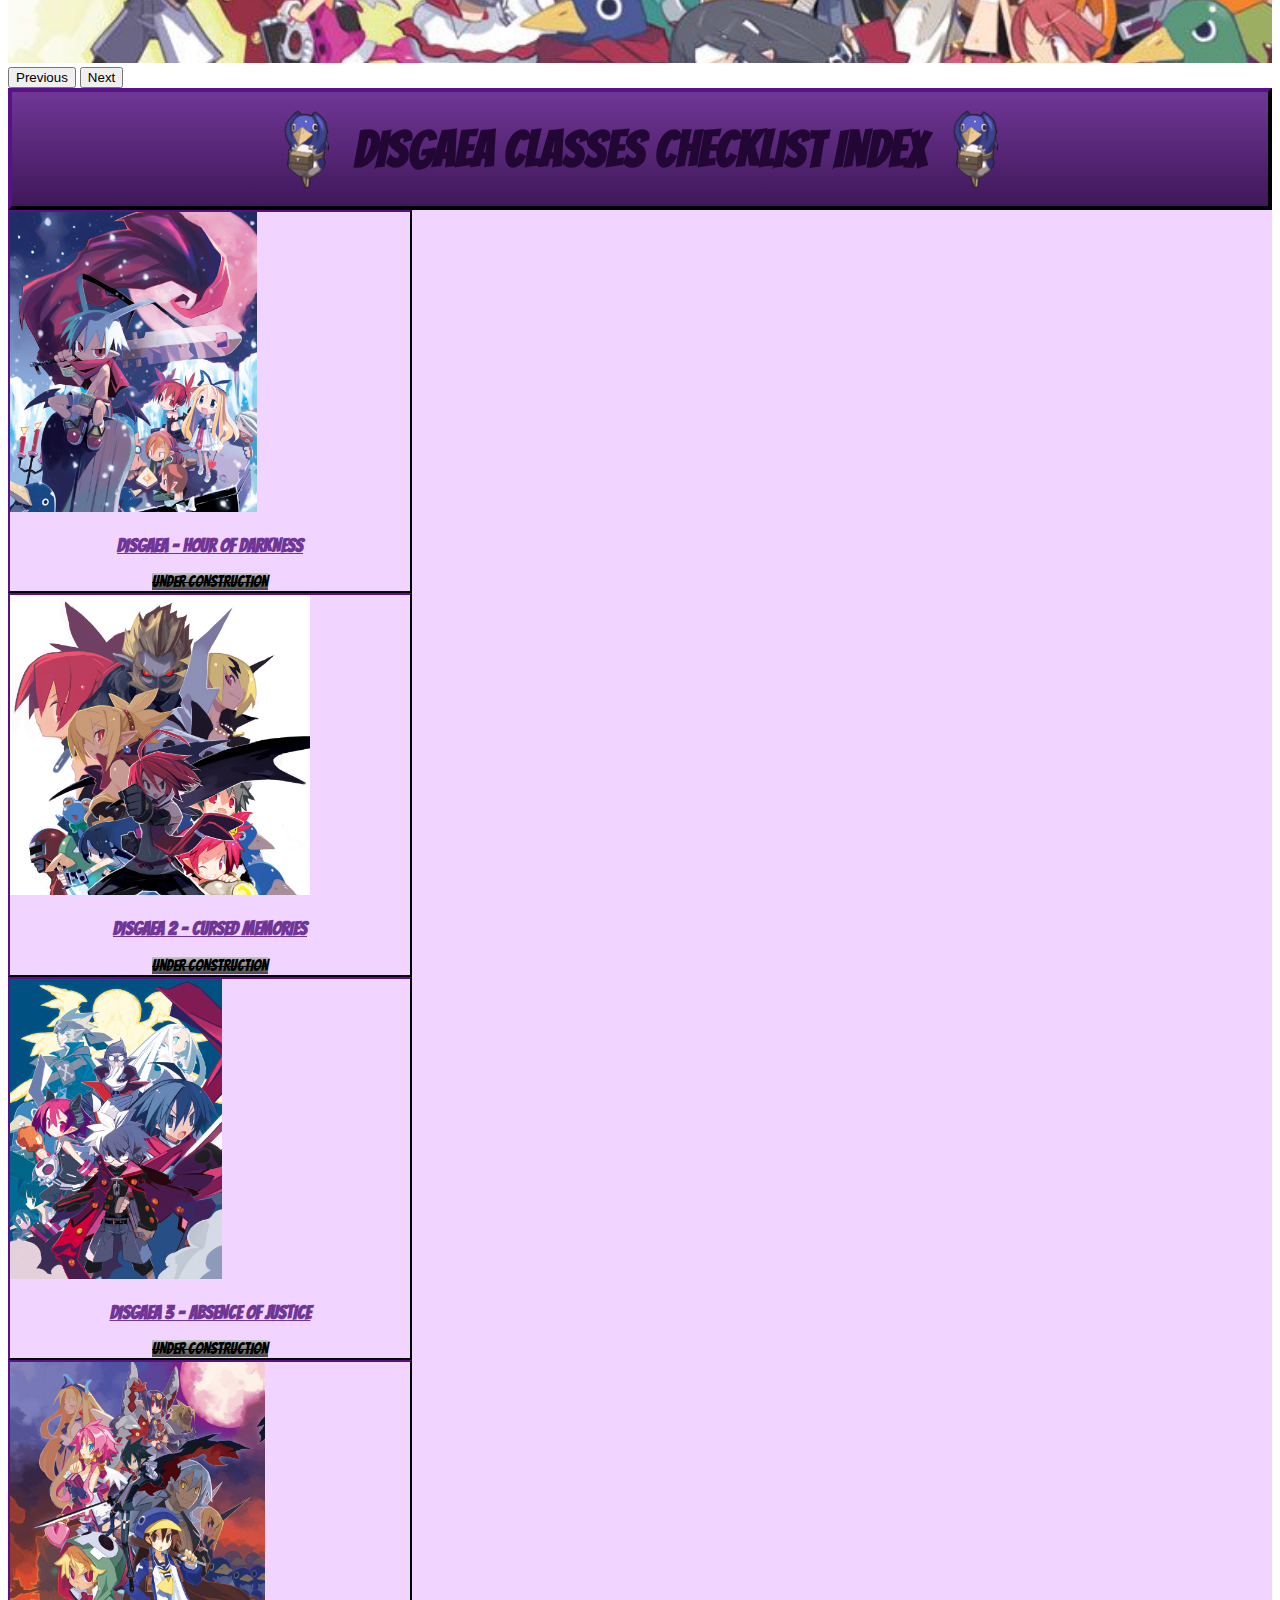
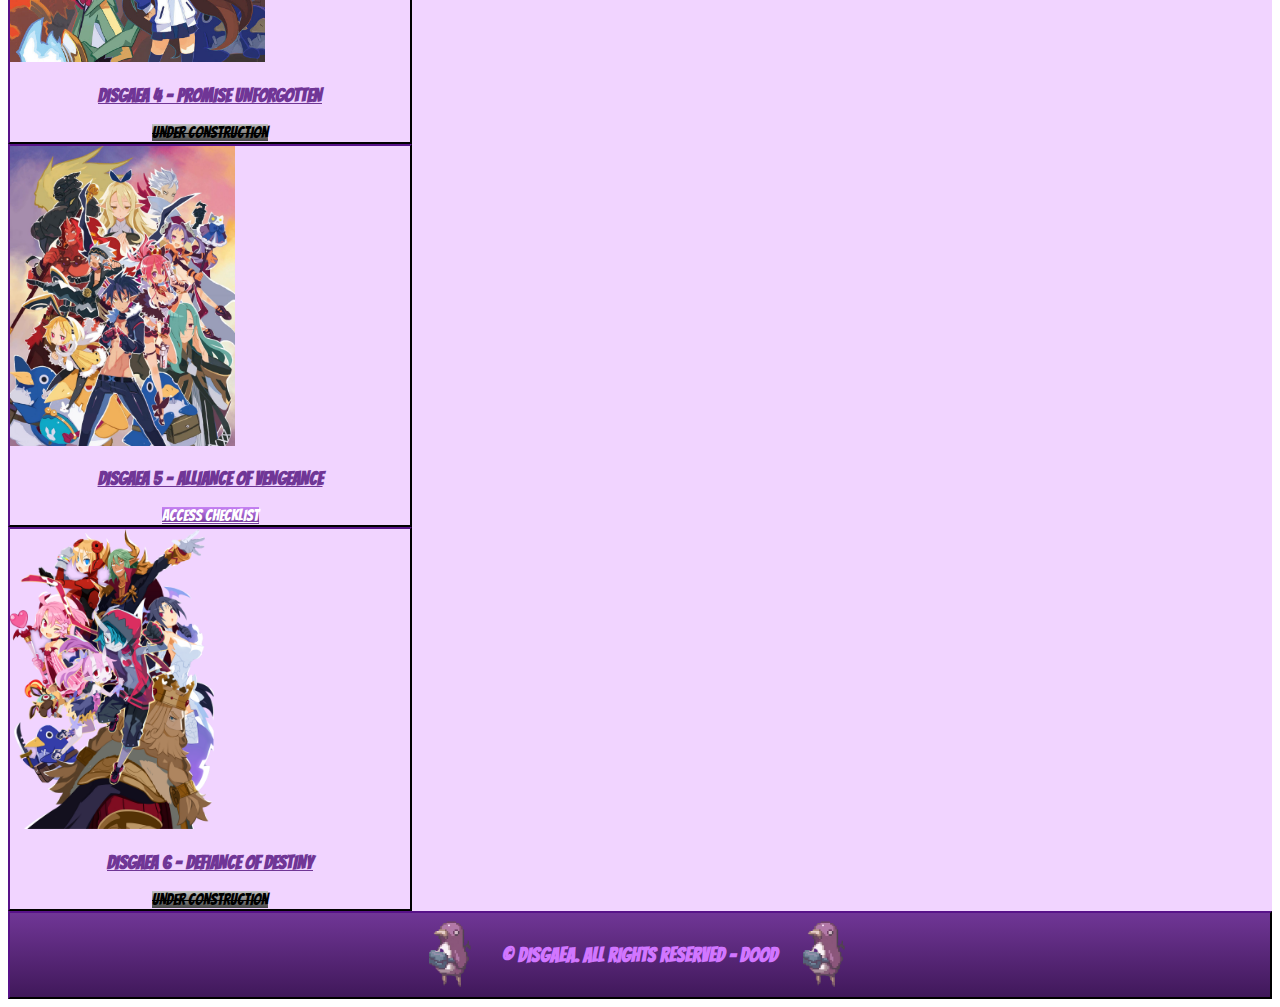
==== commit 91d37e71: "Colocando Banner novamente e ajustando navbar" ====
--- a/index.html
+++ b/index.html
@@ -69,7 +69,7 @@
             <img src="img/principais/disgaea2banner.png" class="imagem-carrossel" style="object-position: 0 20%;">
           </div>
           <div class="carousel-item">
-            <img src="img/principais/disgaea3banner.jpg" class="imagem-carrossel">
+            <img src="img/principais/disgaea3banner.jpg" class="imagem-carrossel" style="object-position: 0 60%;">
           </div>
         </div>
         <button class="carousel-control-prev" type="button" data-bs-target="#carouselExampleIndicators" data-bs-slide="prev">
--- a/assets/css/style.css
+++ b/assets/css/style.css
@@ -24,6 +24,10 @@
     color:rgb(209, 118, 255);
 }
 
+body {
+    padding-top: 77px;
+}
+
 .imagem-carrossel {
     object-fit: cover;
     height: 350px;
@@ -90,12 +94,11 @@
 
 .banner {
     width: 100%;
-    height: 200px;
+    height: 250px;
     object-fit: cover;
 }
 
 .divisao-master {
-    font-size: 60px;
     font-weight: bold;
     font-family: 'Bangers', cursive;
     text-align:center;
@@ -120,6 +123,8 @@
 }
 
 .divisao-master1 {
+    font-weight: bold;
+    font-family: 'Bangers', cursive;
     text-align:center;
     padding: 10px;
     border: 4px outset rgb(98, 81, 248);
@@ -127,12 +132,13 @@
 }
 
 .titulo-master1 {
+    font-size: 50px;
+    vertical-align: middle;
     display: inline;
     color:rgb(98, 81, 248);
 }
 
 .divisao-master2 {
-    font-size: 50px;
     font-weight: bold;
     font-family: 'Bangers', cursive;
     text-align:center;
@@ -142,6 +148,8 @@
 }
 
 .titulo-master2 {
+    font-size: 50px;
+    vertical-align: middle;
     display: inline;
     color:rgb(241, 104, 104);
 }
@@ -215,7 +223,6 @@
 
 .divisao-sub1 {
     flex: 1;
-    font-size: 30px;
     font-weight: bold;
     font-family: 'Bangers', cursive;
     text-align:left;
@@ -228,7 +235,6 @@
 
 .divisao-sub2 {
     flex: 1;
-    font-size: 30px;
     text-align: center;
     font-weight: bold;
     font-family: 'Bangers', cursive;
@@ -240,13 +246,17 @@
 }
 
 .descricao-linha {
+    font-size: 30px;
+    vertical-align: middle;
+    font-weight: bold;
+    font-family: 'Bangers', cursive;
     display: inline;
     color:rgb(11, 6, 56);
 }
 
 
 .imagem-portrait {
-    width: 50px;
+    width: 75px;
     padding: 5px 10px 5px 10px;
     vertical-align: middle;
 }
@@ -278,6 +288,10 @@
 }
 
 .descricao-linha1 {
+    font-size: 30px;
+    vertical-align: middle;
+    font-weight: bold;
+    font-family: 'Bangers', cursive;
     display: inline;
     color:rgb(54, 10, 10);;
 }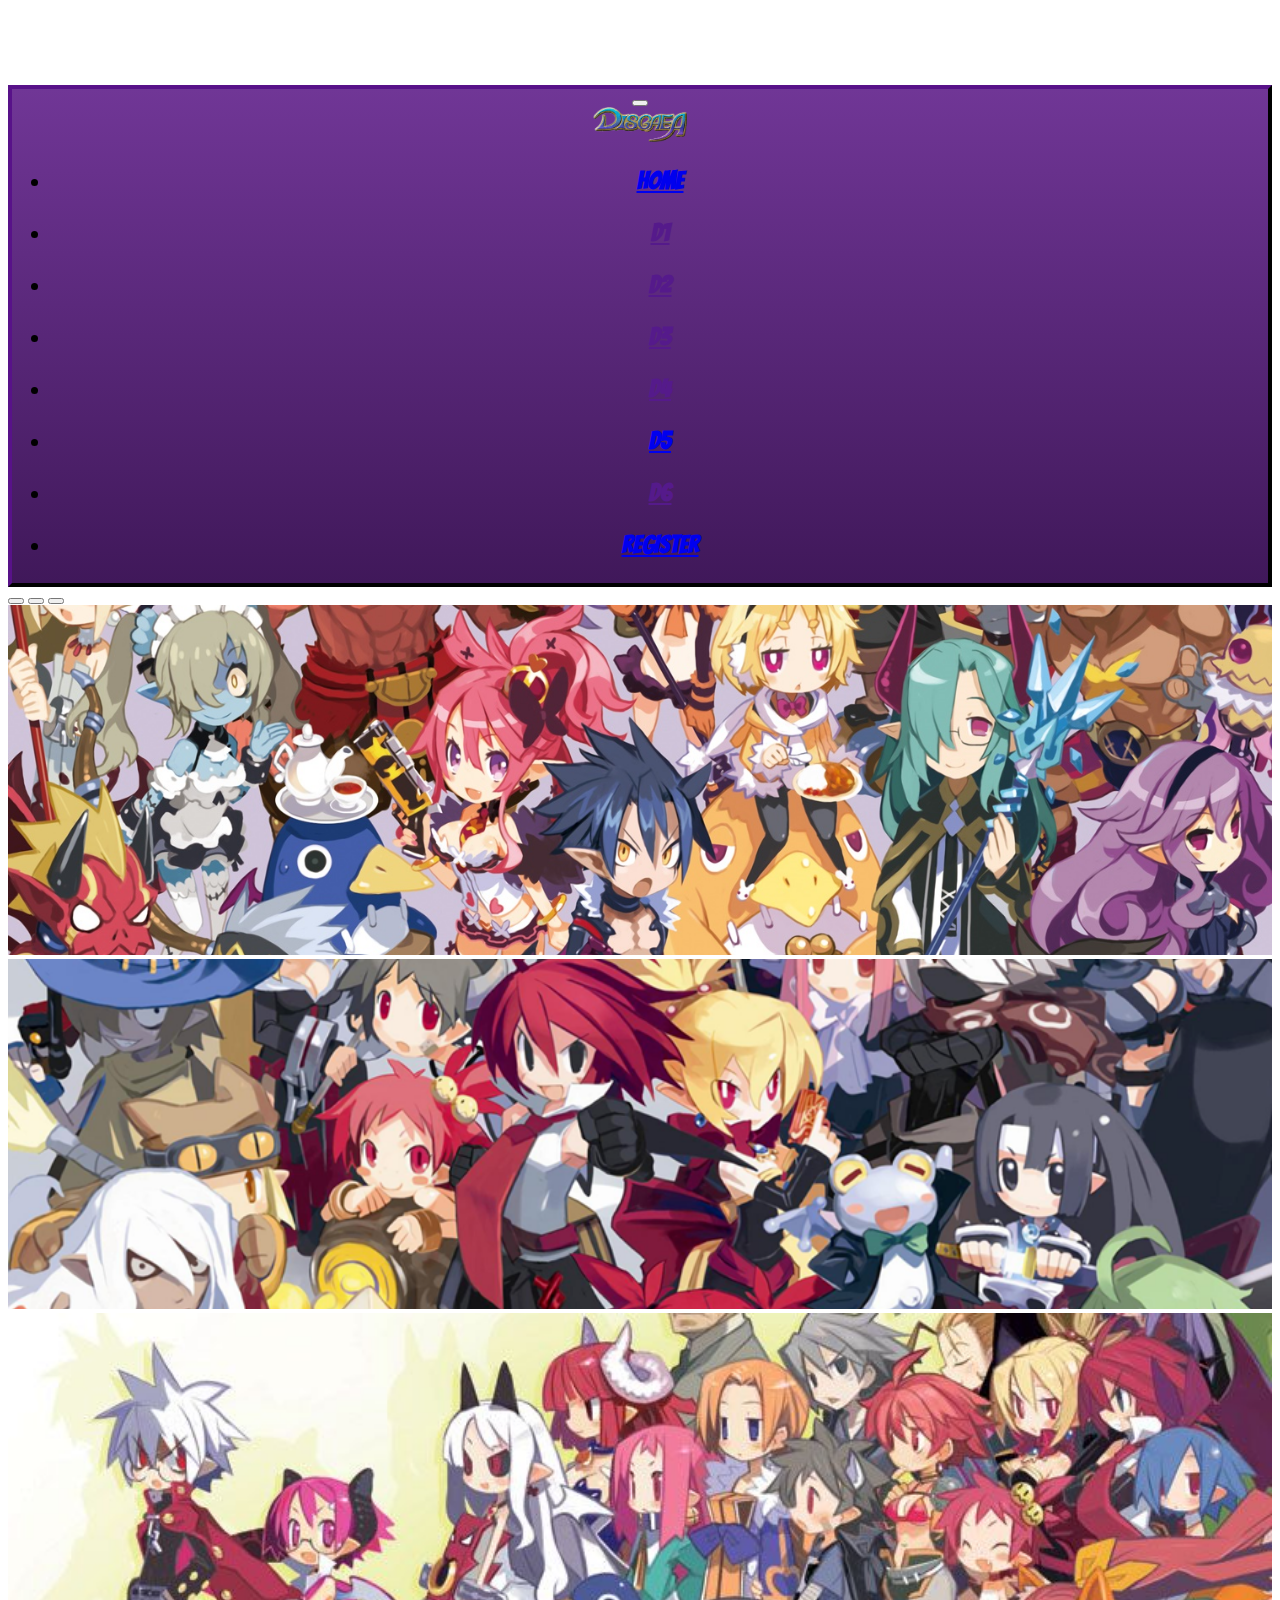
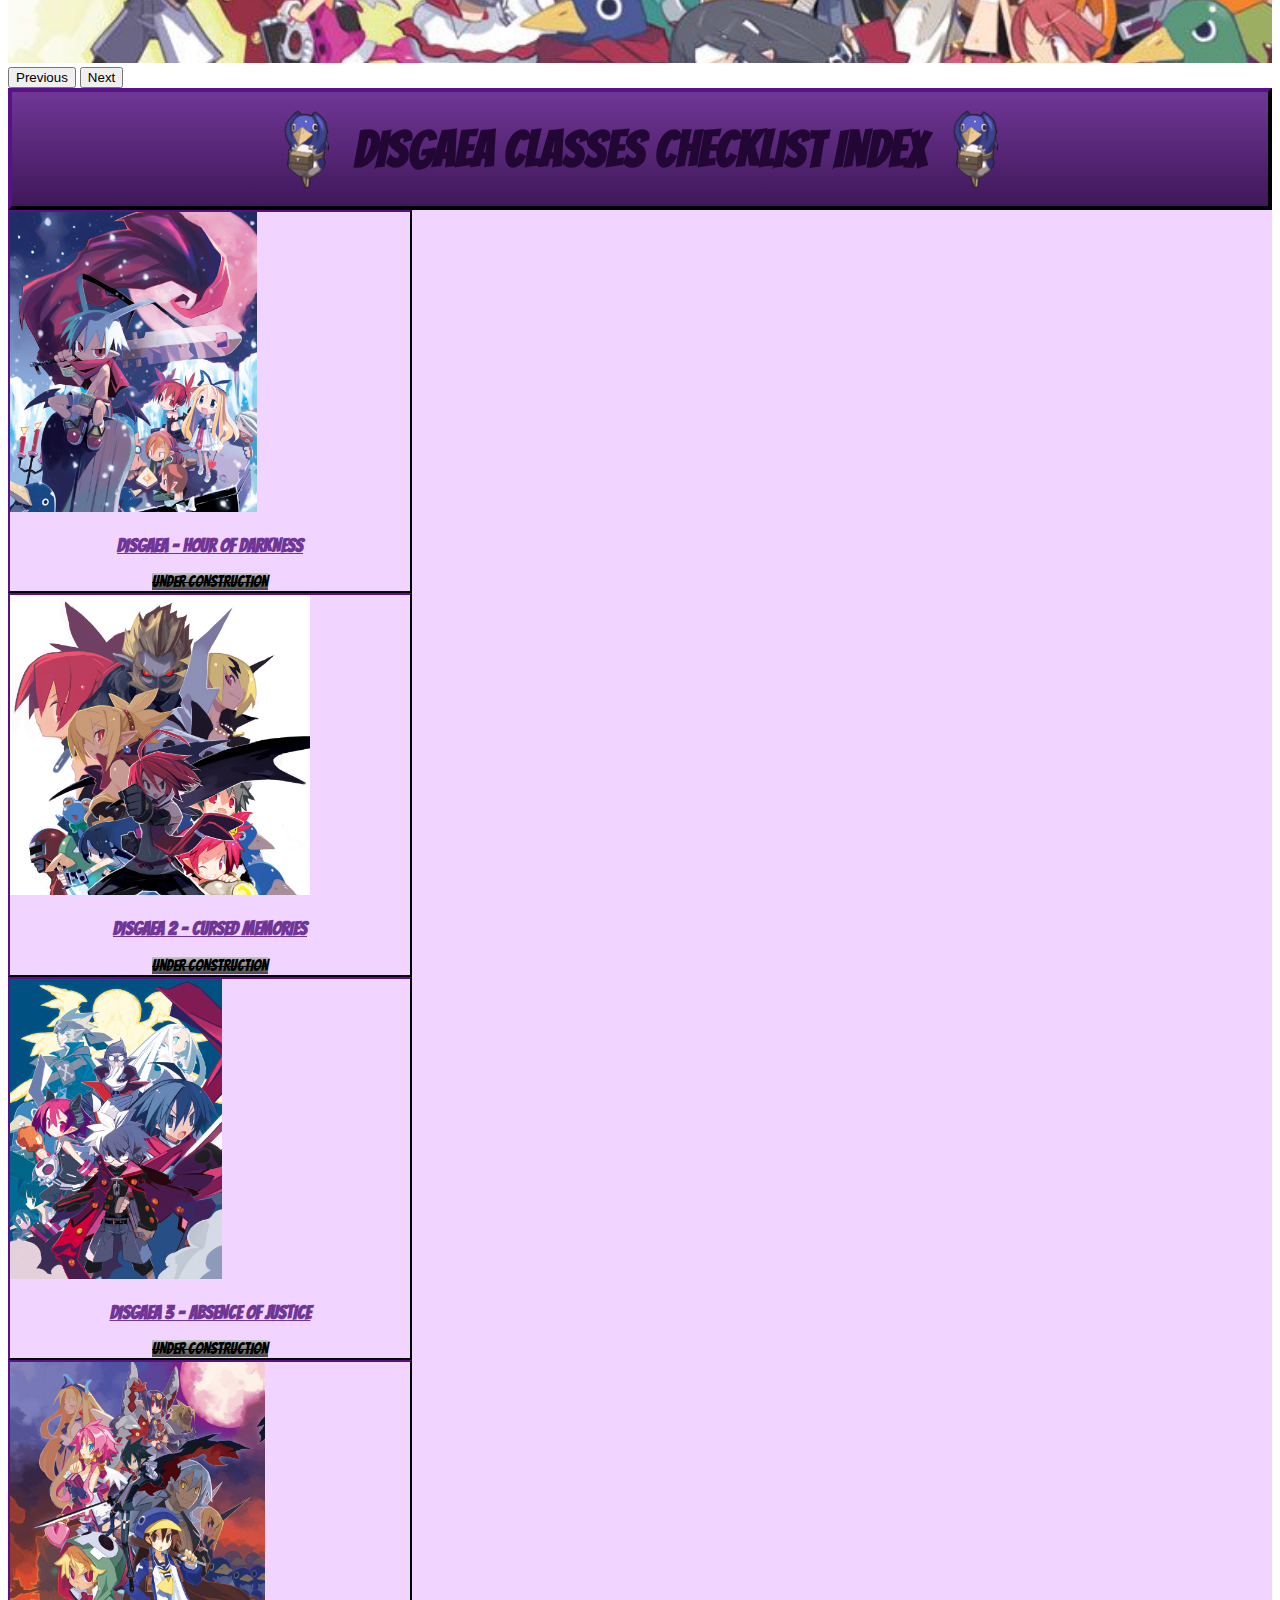
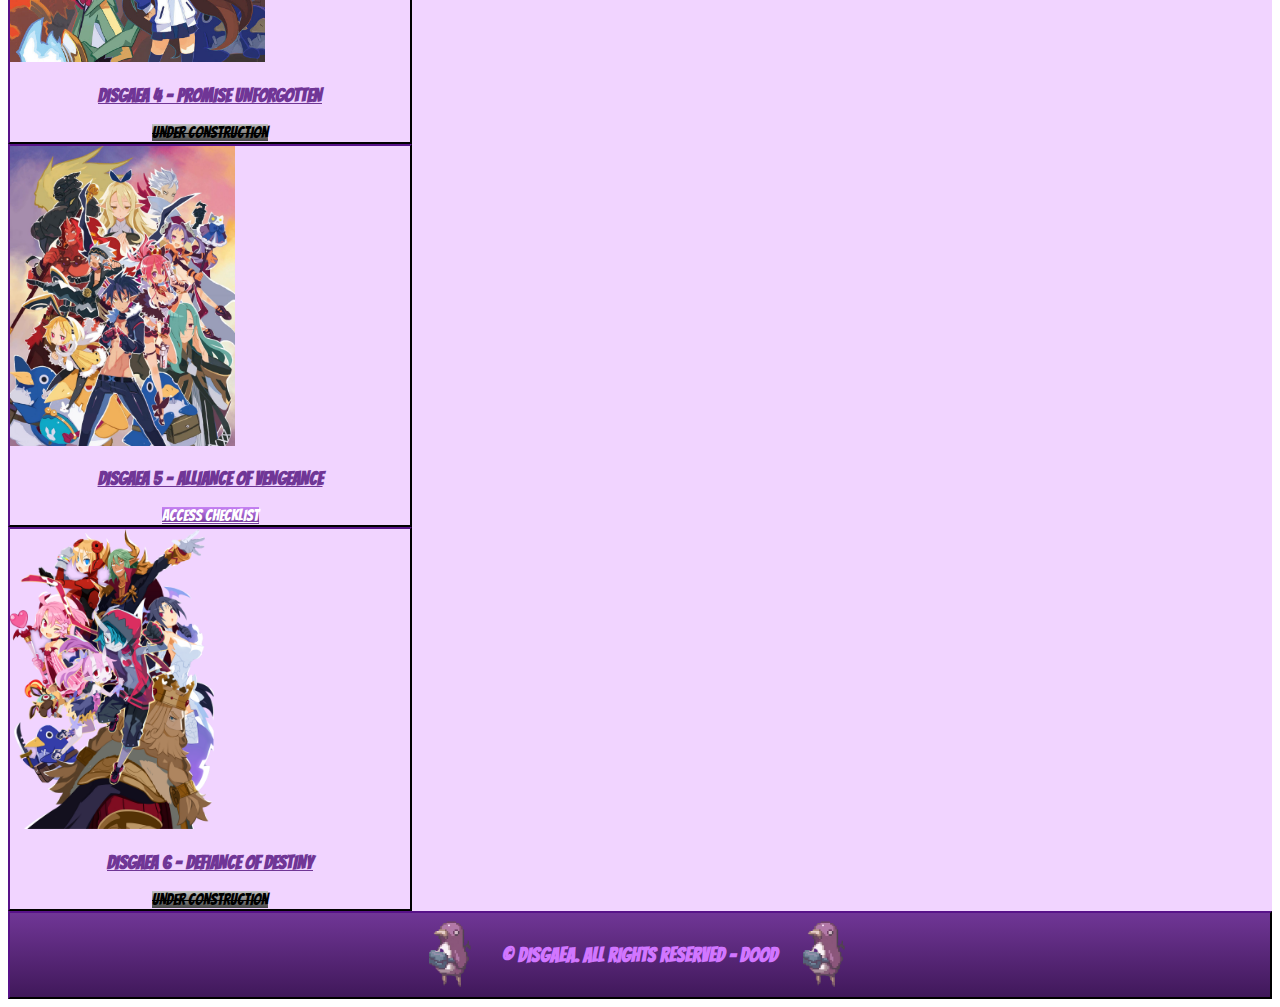
==== commit f43f8fb5: "Ajustando navBar" ====
--- a/index.html
+++ b/index.html
@@ -15,14 +15,14 @@
     <header>
       <nav class="navbar navbar-expand-lg navbar-light divisao-navbar fixed-top">
         <button class="navbar-toggler" type="button" data-bs-toggle="collapse" data-bs-target="#navbarSupportedContent" aria-controls="navbarSupportedContent" aria-expanded="false" aria-label="Toggle navigation">
-        <span class="navbar-toggler-icon"></span>
+          <span class="navbar-toggler-icon"></span>
         </button>
-        <div class="container-fluid">
-          <img class="imagem-navbar" src="img/principais/disgaeaLogo.png">
-        </div>
-        <div class="container-fluid">
+        <div class="container">
           <div class="collapse navbar-collapse" id="navbarNav">
-            <ul class="navbar-nav escrita-navbar">
+            <a class="navbar-brand">
+              <img class="imagem-navbar" src="img/principais/disgaeaLogo.png">
+            </a>
+            <ul class="navbar-nav ms-auto escrita-navbar">
               <li class="nav-item">
                 <a class="nav-link" aria-current="page" href="index.html"><p class="m-0">HOME</p></a>
               </li>
--- a/assets/css/style.css
+++ b/assets/css/style.css
@@ -9,7 +9,6 @@
 .imagem-navbar {
     max-height: 35px;
     width: auto;
-    margin-left: 20px;
     vertical-align: middle;
 }
 
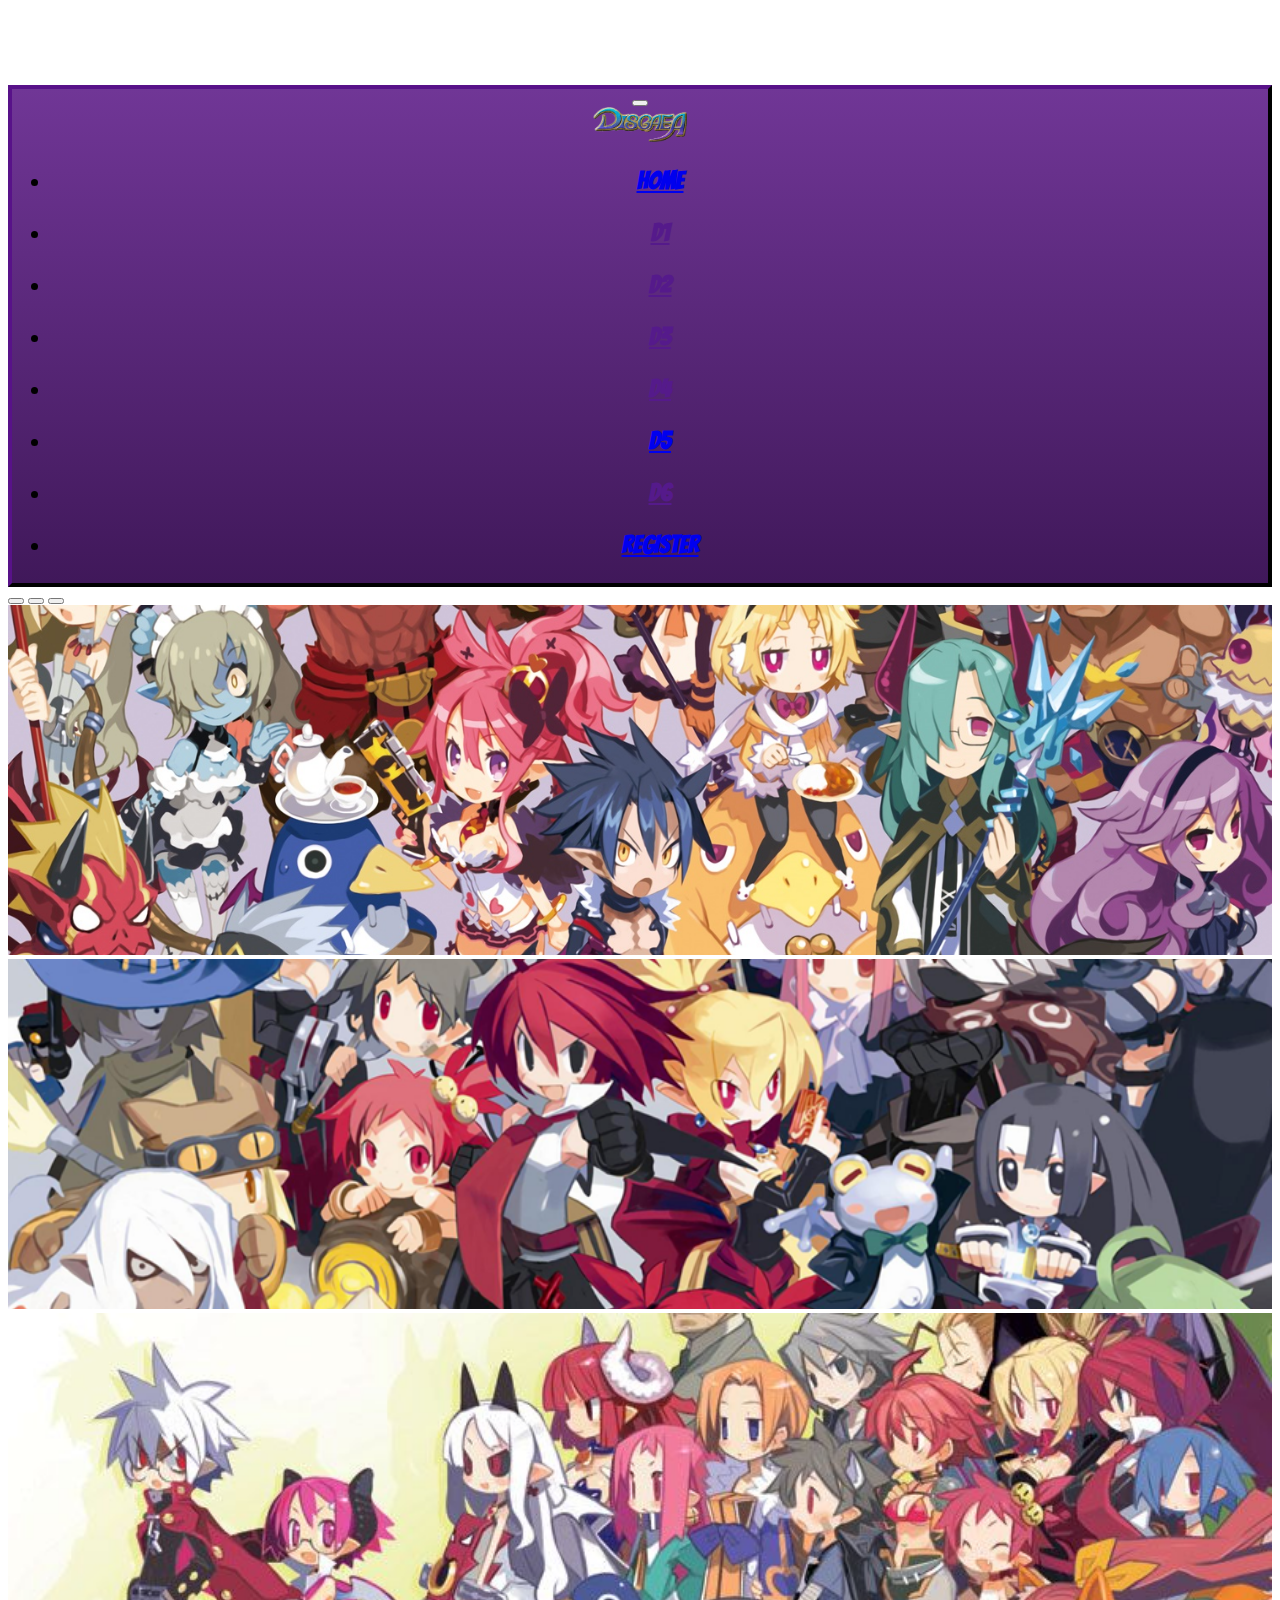
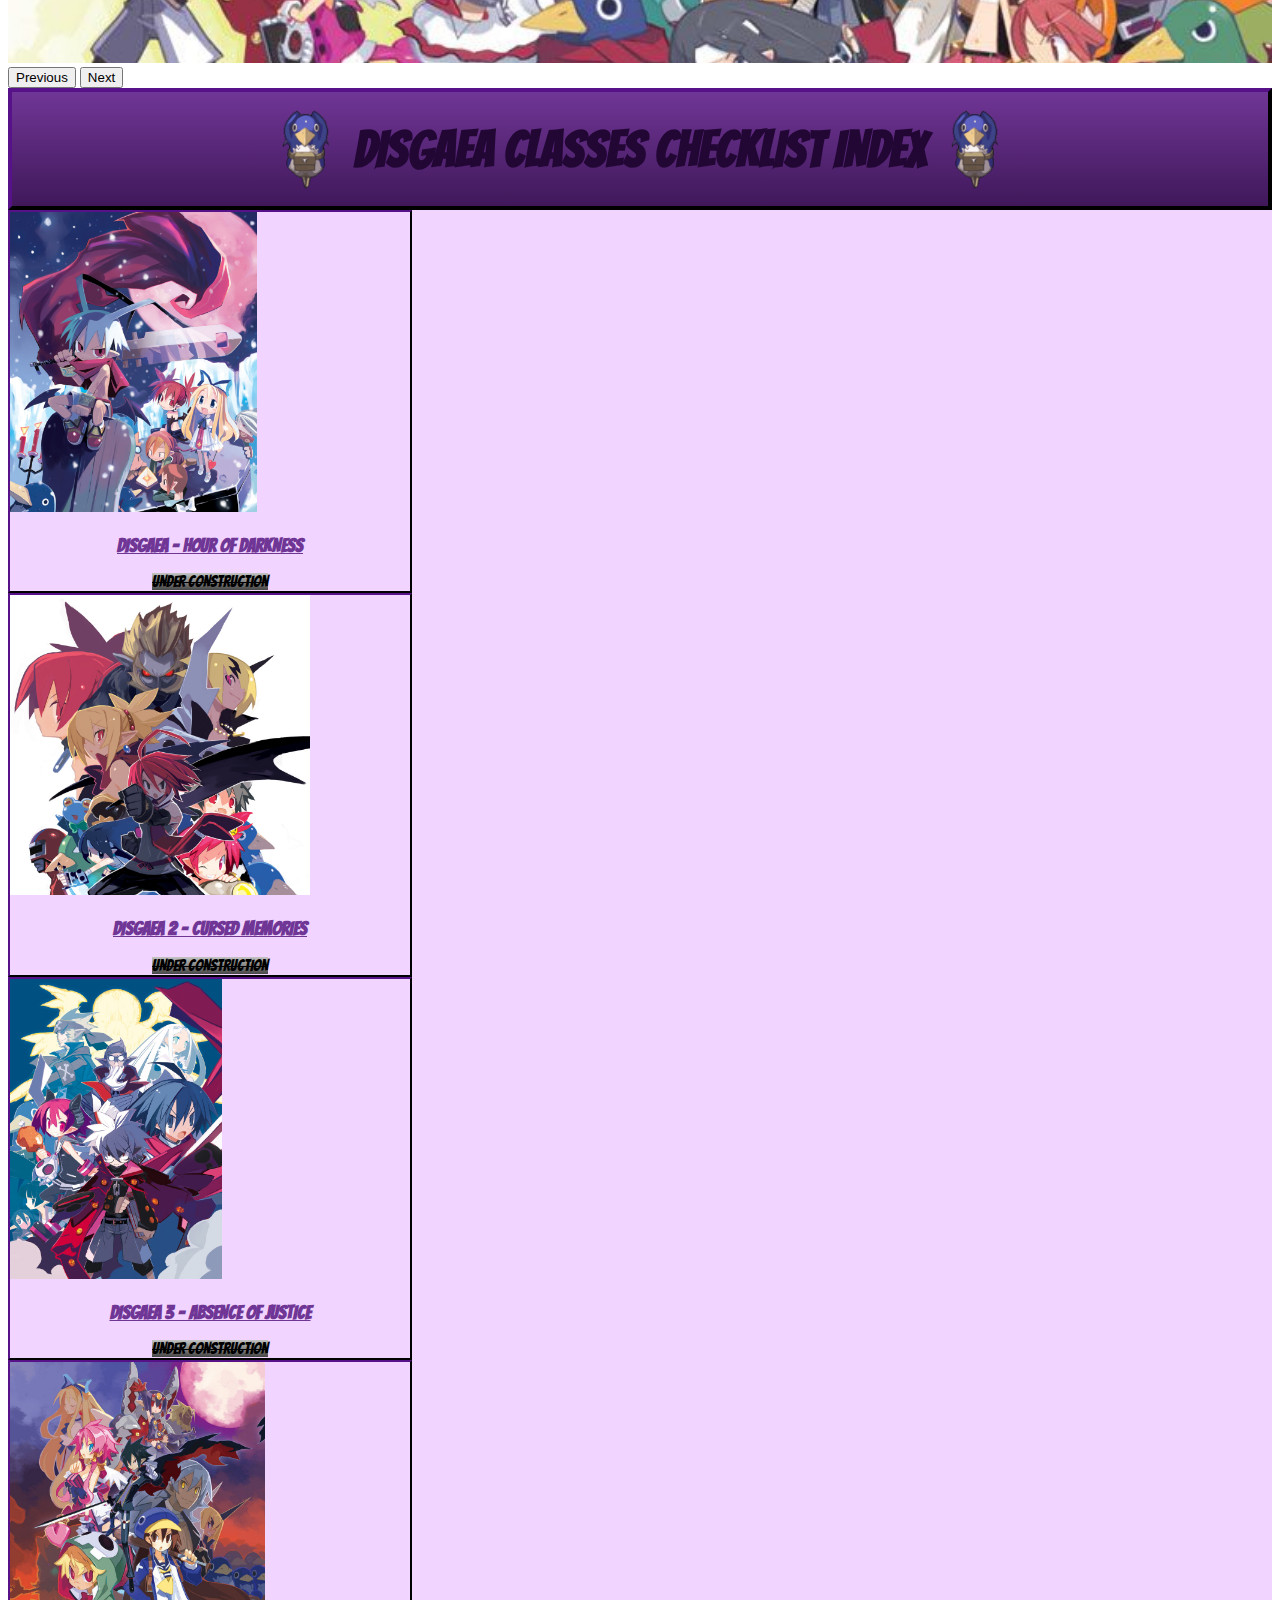
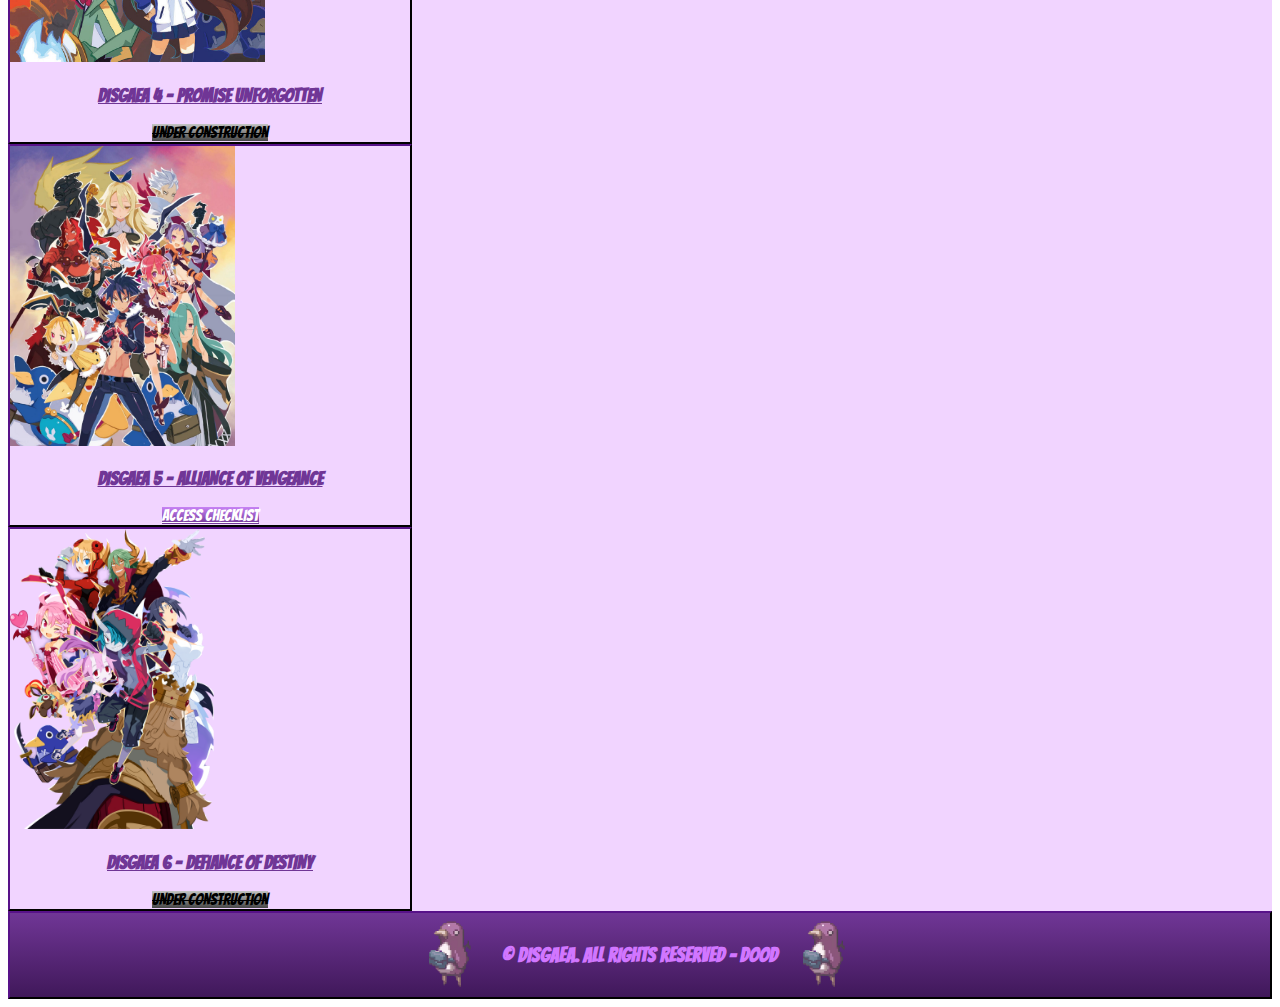
==== commit cc538c23: "Mudança no título" ====
--- a/index.html
+++ b/index.html
@@ -3,7 +3,7 @@
   <head>
     <meta charset="UTF-8">
     <meta name="viewport" content="width=device-width">
-    <title> Disgaea Checklists </title>
+    <title> Disgaea Checklists | Home</title>
     <link href="https://cdn.jsdelivr.net/npm/bootstrap@5.1.3/dist/css/bootstrap.min.css" rel="stylesheet" integrity="sha384-1BmE4kWBq78iYhFldvKuhfTAU6auU8tT94WrHftjDbrCEXSU1oBoqyl2QvZ6jIW3" crossorigin="anonymous">
     <link rel="stylesheet" href="assets/css/style.css">
 
--- a/assets/css/style.css
+++ b/assets/css/style.css
@@ -215,6 +215,9 @@
 	color: rgb(187, 177, 177);
 }
 
+.marcador-ok {
+    text-decoration: line-through;
+}
 
 .divisao-principal {
     display: flex;
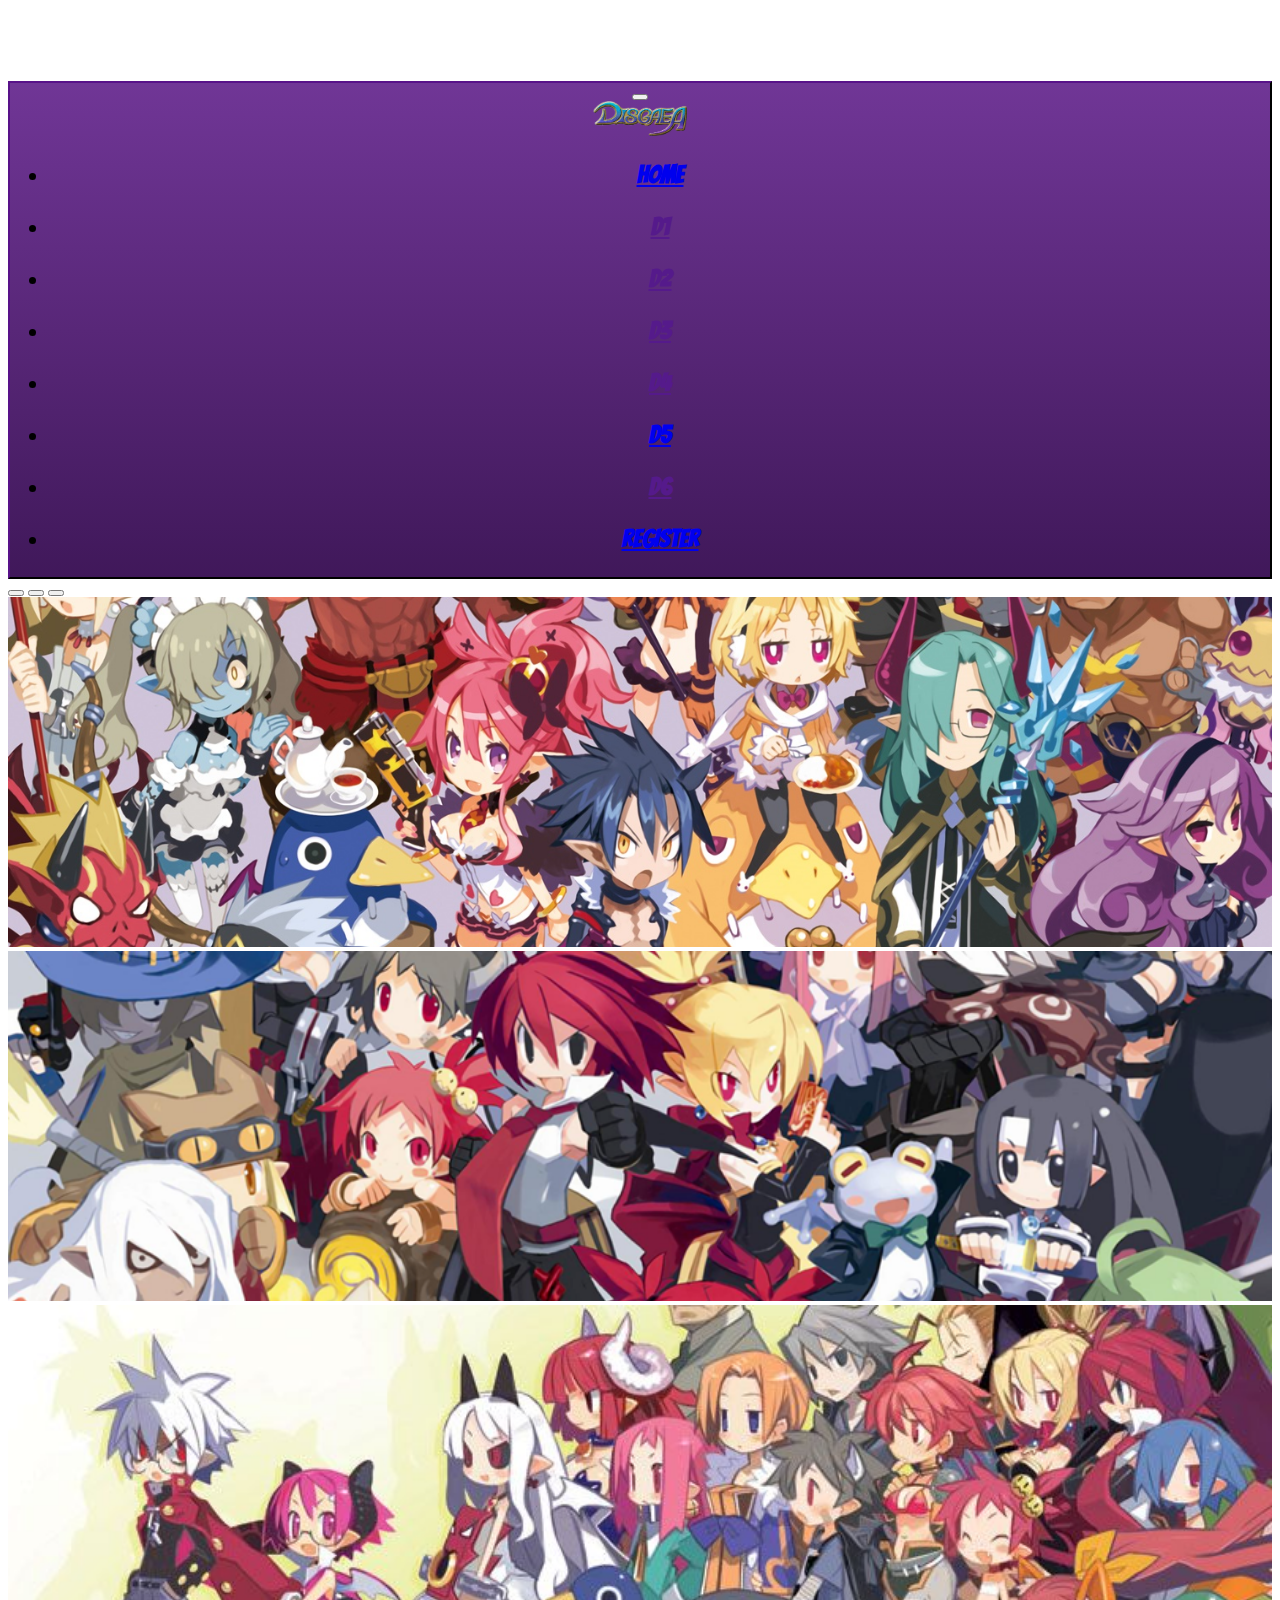
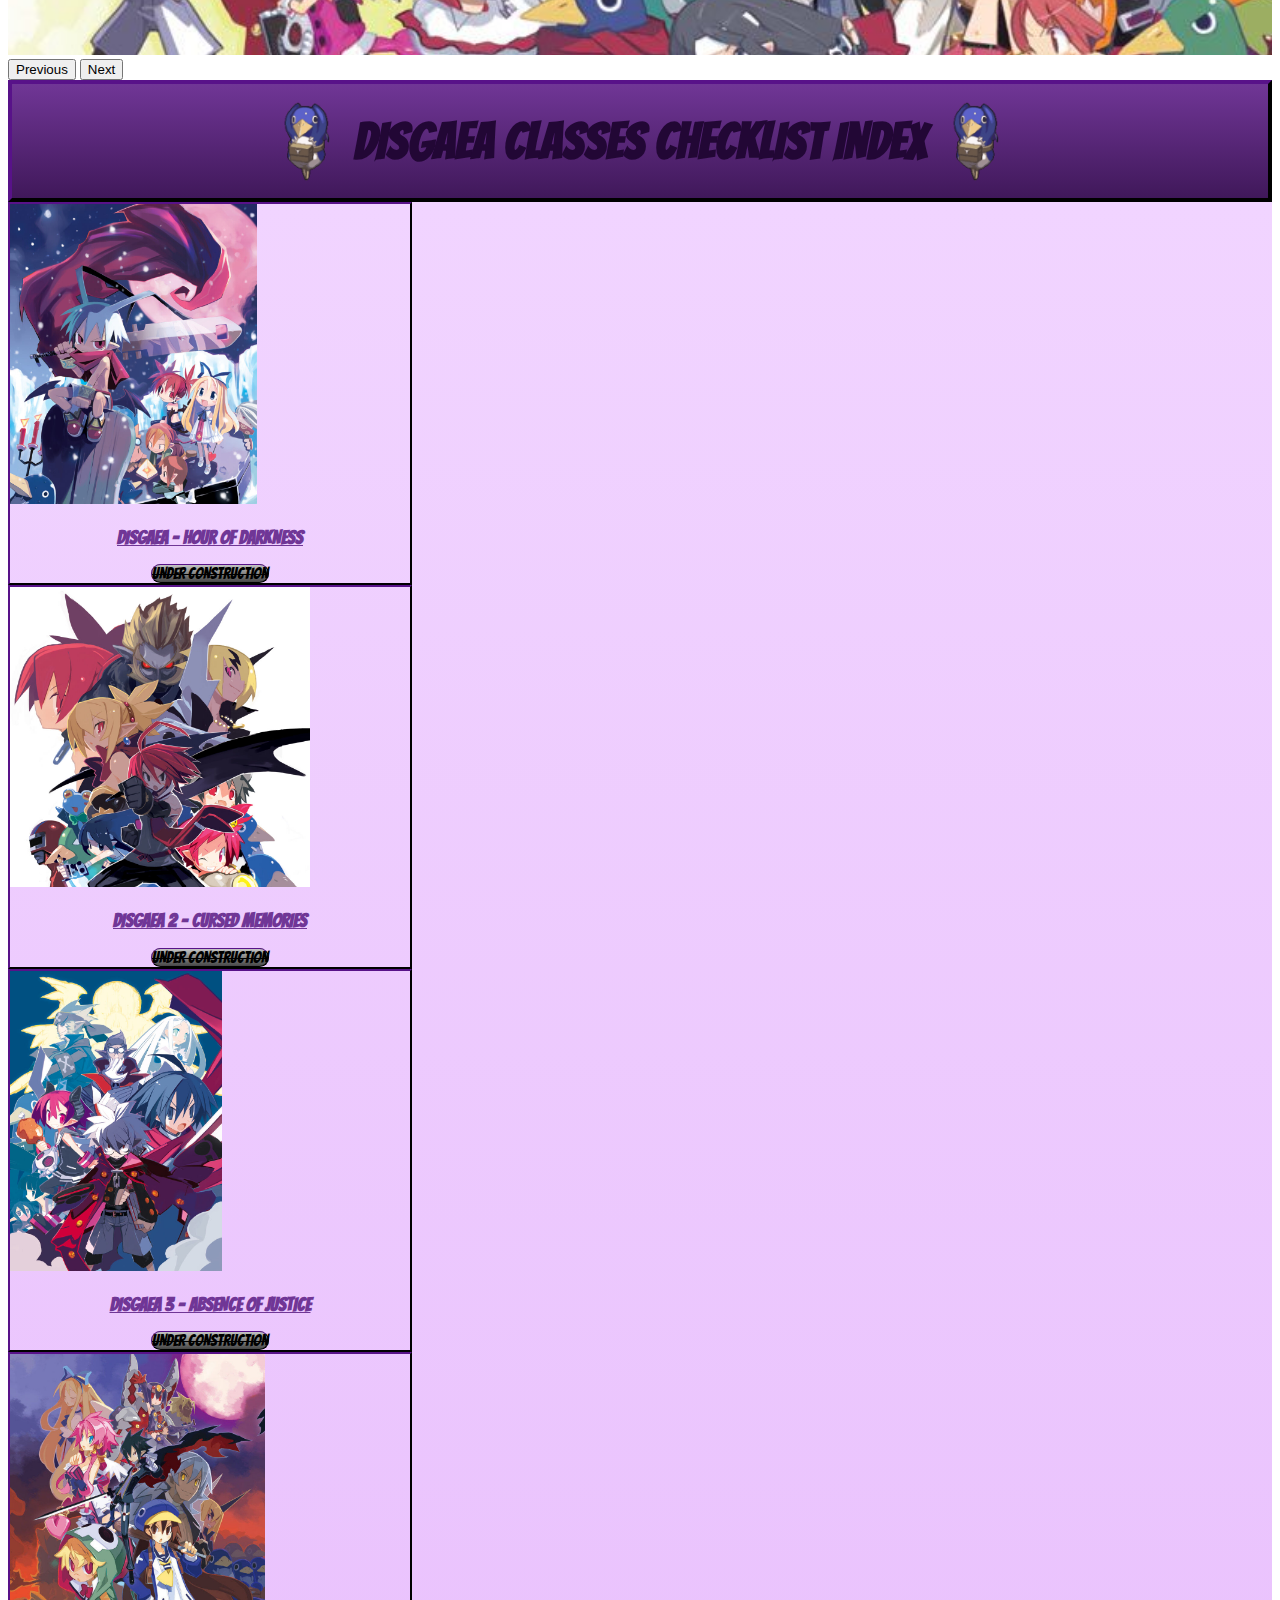
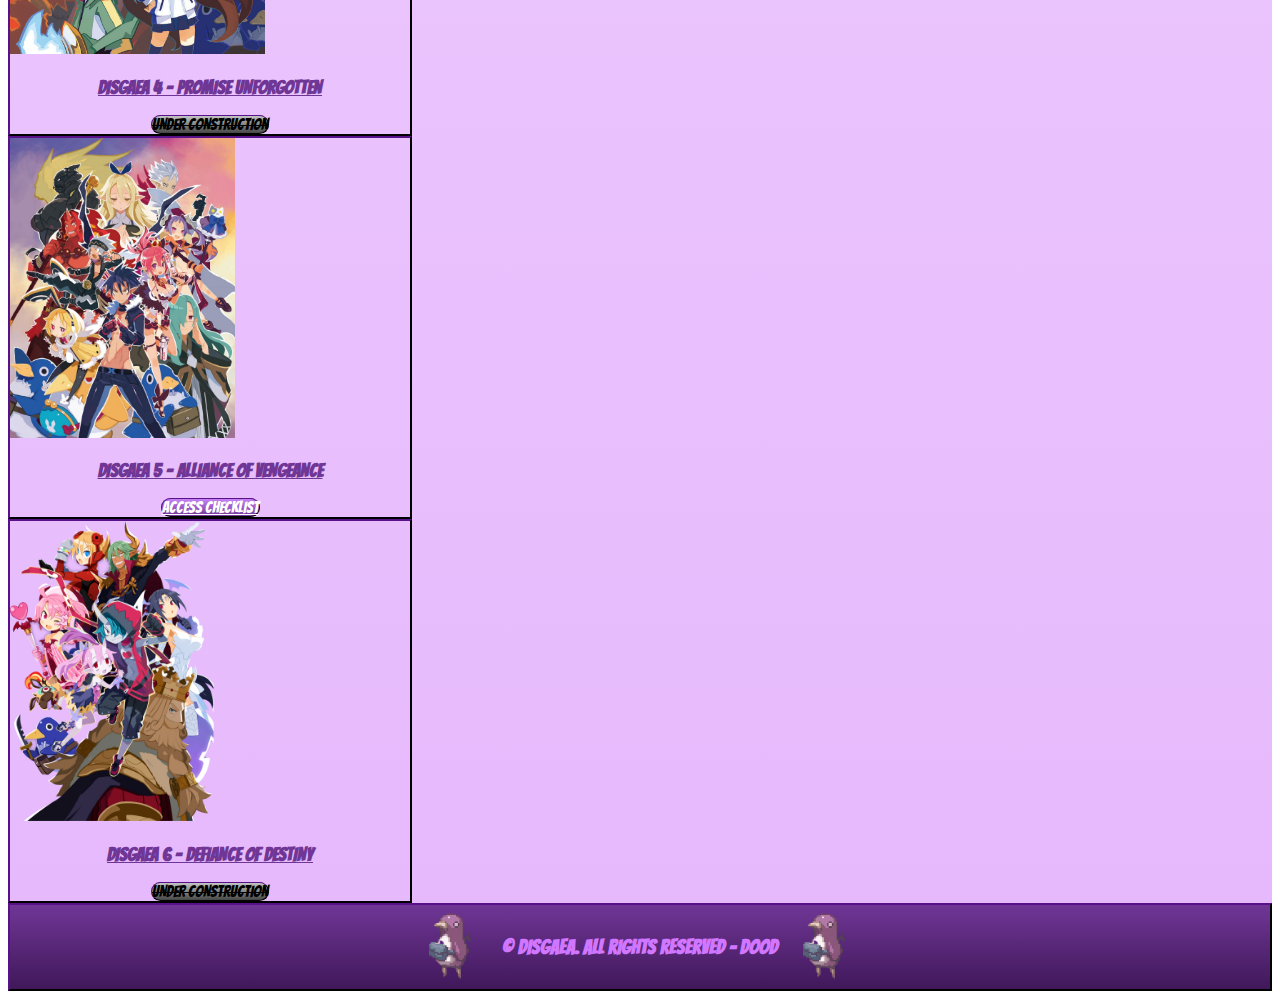
==== commit a6664e21: "Ajustes na semântica das classes" ====
--- a/index.html
+++ b/index.html
@@ -3,7 +3,7 @@
   <head>
     <meta charset="UTF-8">
     <meta name="viewport" content="width=device-width">
-    <title> Disgaea Checklists | Home</title>
+    <title> Disgaea Checklists | Home </title>
     <link href="https://cdn.jsdelivr.net/npm/bootstrap@5.1.3/dist/css/bootstrap.min.css" rel="stylesheet" integrity="sha384-1BmE4kWBq78iYhFldvKuhfTAU6auU8tT94WrHftjDbrCEXSU1oBoqyl2QvZ6jIW3" crossorigin="anonymous">
     <link rel="stylesheet" href="assets/css/style.css">
 
@@ -13,16 +13,16 @@
   </head>
   <body>
     <header>
-      <nav class="navbar navbar-expand-lg navbar-light divisao-navbar fixed-top">
+      <nav class="navbar navbar-expand-lg navbar-light navbar-divisao fixed-top">
         <button class="navbar-toggler" type="button" data-bs-toggle="collapse" data-bs-target="#navbarSupportedContent" aria-controls="navbarSupportedContent" aria-expanded="false" aria-label="Toggle navigation">
           <span class="navbar-toggler-icon"></span>
         </button>
         <div class="container">
           <div class="collapse navbar-collapse" id="navbarNav">
             <a class="navbar-brand">
-              <img class="imagem-navbar" src="img/principais/disgaeaLogo.png">
+              <img class="navbar-imagem" src="img/principais/disgaeaLogo.png">
             </a>
-            <ul class="navbar-nav ms-auto escrita-navbar">
+            <ul class="navbar-nav ms-auto navbar-escrita">
               <li class="nav-item">
                 <a class="nav-link" aria-current="page" href="index.html"><p class="m-0">HOME</p></a>
               </li>
@@ -63,13 +63,13 @@
         </div>
         <div class="carousel-inner">
           <div class="carousel-item active">
-            <img src="img/principais/disgaea5banner.jpg" class="imagem-carrossel">
+            <img src="img/principais/disgaea5banner.jpg" class="carrossel-imagem">
           </div>
           <div class="carousel-item">
-            <img src="img/principais/disgaea2banner.png" class="imagem-carrossel" style="object-position: 0 20%;">
+            <img src="img/principais/disgaea2banner.png" class="carrossel-imagem" style="object-position: 0 20%;">
           </div>
           <div class="carousel-item">
-            <img src="img/principais/disgaea3banner.jpg" class="imagem-carrossel" style="object-position: 0 60%;">
+            <img src="img/principais/disgaea3banner.jpg" class="carrossel-imagem" style="object-position: 0 60%;">
           </div>
         </div>
         <button class="carousel-control-prev" type="button" data-bs-target="#carouselExampleIndicators" data-bs-slide="prev">
@@ -142,9 +142,9 @@
 
     <script src="https://cdn.jsdelivr.net/npm/bootstrap@5.1.3/dist/js/bootstrap.bundle.min.js" integrity="sha384-ka7Sk0Gln4gmtz2MlQnikT1wXgYsOg+OMhuP+IlRH9sENBO0LRn5q+8nbTov4+1p" crossorigin="anonymous"></script>
   </body>
-    <footer class="background-forte p-2 divisao-footer">
+    <footer class="background-forte p-2 footer-divisao">
       <img class="imagem-titulo" src="img/principais/prinny-salute.gif">
-      <p class="m-0 titulo-footer">&copy; DISGAEA. ALL RIGHTS RESERVED - DOOD</p>
+      <p class="m-0 footer-titulo">&copy; DISGAEA. ALL RIGHTS RESERVED - DOOD</p>
       <img class="imagem-titulo" src="img/principais/prinny-salute.gif">
     </footer>
 </html>--- a/assets/css/style.css
+++ b/assets/css/style.css
@@ -1,18 +1,18 @@
 /* HOME */
 
-.divisao-navbar {
-    text-align: center;
-    border: 4px outset rgb(34, 7, 53);
+.navbar-divisao {
+    text-align: center;
+    border: 2px outset rgb(34, 7, 53);
     background: linear-gradient(to bottom, rgb(112, 54, 150) 0%, rgb(64, 24, 90) 100%);
 }
 
-.imagem-navbar {
+.navbar-imagem {
     max-height: 35px;
     width: auto;
     vertical-align: middle;
 }
 
-.escrita-navbar {
+.navbar-escrita {
     font-family: 'Bangers', cursive;
     font-size: 25px;
     font-weight: bold;
@@ -24,10 +24,10 @@
 }
 
 body {
-    padding-top: 77px;
-}
-
-.imagem-carrossel {
+    padding-top: 73px;
+}
+
+.carrossel-imagem {
     object-fit: cover;
     height: 350px;
     width: 100%;
@@ -42,7 +42,7 @@
 }
 
 .container-checklists {
-    background-color: rgb(241, 212, 255);
+    background: linear-gradient(to bottom, rgb(241, 212, 255) 0%, rgb(230, 185, 252) 100%);
 }
 
 .card-geral {
@@ -62,6 +62,8 @@
 
 .card-botao {
     background: linear-gradient(to bottom, rgb(199, 130, 245) 0%, rgb(112, 54, 150) 100%);
+    border: 1px outset rgb(34, 7, 53);
+    border-radius: 10px;
     color: white;
 }
 
@@ -75,7 +77,7 @@
     background: linear-gradient(to bottom, rgb(112, 54, 150) 0%, rgb(64, 24, 90) 100%);
 }
 
-.divisao-footer {
+.footer-divisao {
     font-size: 20px;
     font-weight: bold;
     font-family: 'Bangers', cursive;
@@ -83,7 +85,7 @@
     border: 2px outset rgb(34, 7, 53);
 }
 
-.titulo-footer {
+.footer-titulo {
     display: inline;
     vertical-align: middle;
     color:rgb(209, 118, 255);
@@ -296,4 +298,62 @@
     font-family: 'Bangers', cursive;
     display: inline;
     color:rgb(54, 10, 10);;
+}
+
+/* REGISTER */
+
+.register-section {
+    background: linear-gradient(to bottom, rgb(241, 212, 255) 0%, rgb(230, 185, 252) 100%);
+}
+
+.register-fonte {
+    font-family: 'Bangers', cursive;
+}
+
+.register-imagem {
+    width: 150px;
+    padding: 5px 0px 0px 0px;
+    vertical-align: middle;
+}
+
+.register-input {
+    width: 600px;
+}
+
+.register-titulo {
+    font-size: 50px;
+    color: rgb(61, 9, 99);
+    text-decoration: underline;
+}
+
+.register-subtitulo {
+    font-size: 30px;
+    color: rgb(61, 9, 99);
+}
+
+.register-observation {
+    font-size: 15px;
+    color: rgb(87, 64, 104);
+}
+
+.register-botao {
+    background: linear-gradient(to bottom, rgb(199, 130, 245) 0%, rgb(112, 54, 150) 100%);
+    border: 1px outset rgb(34, 7, 53);
+    border-radius: 10px;
+    color: white;
+}
+
+.register-center {
+    text-align: center;
+}
+
+.register-div {
+    padding: 10px 20px 10px 20px;
+}
+
+.form-style {
+    background: linear-gradient(to bottom, rgb(227, 186, 255) 0%, rgb(212, 142, 252) 100%);
+    border: 4px outset rgb(34, 7, 53);
+    border-radius: 25px;
+    margin: 20px 0px 20px 0px;
 }